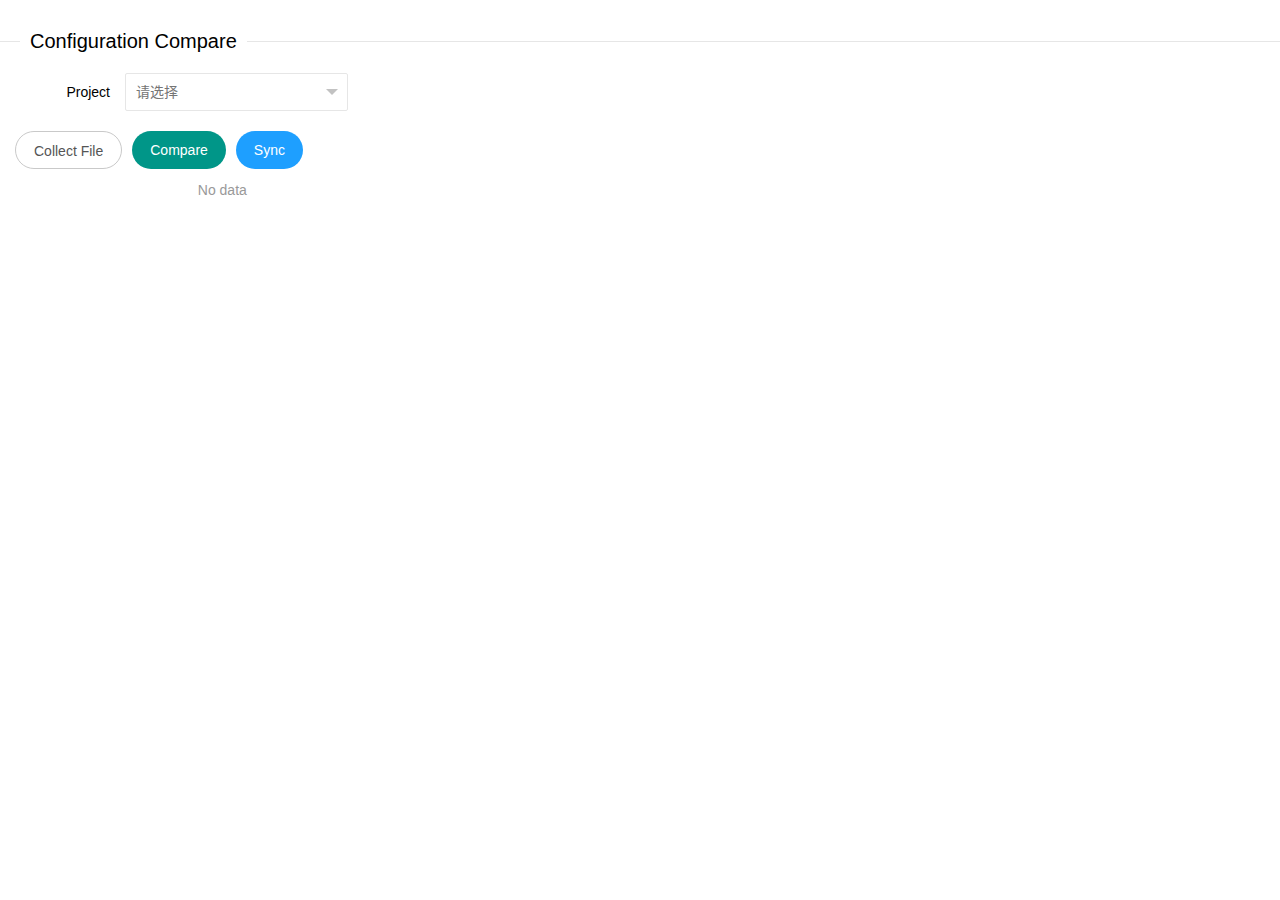
==== src/main/resources/static/html/compare1.html @ dd9ef6a6 "version0.01" ====
<!DOCTYPE html>
<html lang="zh-CN">
<head>
    <meta charset="UTF-8">
    <link rel="stylesheet" href="../lib/layui/css/layui.css" media="all">
</head>
<style>
    /*input[method=checkbox] {*/
    /*    display: none*/
    /*}*/
</style>
<body>
<fieldset class="layui-elem-field layui-field-title" style="margin-top: 30px;">
    <legend>Configuration Compare</legend>
</fieldset>
<div class="layui-fluid">
    <div class="layui-row layui-col-space3">
        <div class="layui-col-md4">
            <div class="layui-form">
                <div class="layui-form-item">
                    <div class="layui-inline">
                        <label class="layui-form-label">Project</label>
                        <div class="layui-input-block">
                            <select name="project" id="project" lay-filter="project-sel">
                                <!--                <option value="">Please select project</option>-->
                            </select>
                        </div>
                    </div>
                </div>
            </div>
            <div class="layui-btn-container">
                <button type="button" class="layui-btn layui-btn-radius layui-btn-primary" lay-demo="collectFile">
                    Collect File
                </button>
                <button type="button" class="layui-btn layui-btn-radius" lay-demo="compareFile">Compare</button>
                <button type="button" class="layui-btn layui-btn-radius layui-btn-normal" lay-demo="syncConfig">Sync
                </button>
                <button type="button" class="layui-btn layui-btn-radius layui-btn-normal" lay-demo="reloadData"
                        style="display: none">reload
                </button>
            </div>
            <div class="js-tree"></div>
        </div>
        <div class="layui-col-md8" style="height: 100%;">
            <div class="js-file-result" style="display: none">
                <fieldset class="layui-elem-field layui-field-title" style="margin-top: 30px;">
                    <legend>File Compare Result</legend>
                </fieldset>
                <div class="js-file-table">

                </div>
            </div>
            <div class="js-dir-result" style="display: none">
                <div class="layui-col-md12">
                    <fieldset class="layui-elem-field layui-field-title" style="margin-top: 30px;">
                        <legend>Directory Compare Result</legend>
                    </fieldset>
                    <div class="js-master-dir"></div>
                </div>
            </div>
            <div class="js-full-result" style="display: none;">
                <div class="layui-row layui-col-space15">
                    <div class="layui-col-md12">
                        <h3>Result: <span class="js-other-result"></span></h3>
                    </div>
                    <div class="layui-col-md6">
                        <div class="layui-card">
                            <div class="layui-card-header">Source File</div>
                            <div class="js-source-full layui-card-body"
                                 style="padding-left: 24px;padding-right: 24px;height: 400px;overflow: auto;">
                            </div>
                        </div>
                    </div>
                    <div class="layui-col-md6">
                        <div class="layui-card-header">Target File</div>
                        <div class="js-target-full layui-card-body"
                             style="padding-left: 24px;padding-right: 24px;height: 400px;overflow: auto;">
                        </div>
                    </div>
                </div>
            </div>
        </div>
    </div>
</div>
<script src="../lib/layui/layui.js" charset="UTF-8"></script>
<script type="text/javascript" src="../js/compare1.js"></script>
</body>
</html>
---- src/main/resources/static/lib/layui/css/layui.css ----
/** layui-v2.5.4 MIT License By https://www.layui.com */
.layui-inline, img {
    display: inline-block;
    vertical-align: middle
}

h1, h2, h3, h4, h5, h6 {
    font-weight: 400
}

.layui-edge, .layui-header, .layui-inline, .layui-main {
    position: relative
}

.layui-body, .layui-edge, .layui-elip {
    overflow: hidden
}

.layui-btn, .layui-edge, .layui-inline, img {
    vertical-align: middle
}

.layui-btn, .layui-disabled, .layui-icon, .layui-unselect {
    -moz-user-select: none;
    -webkit-user-select: none;
    -ms-user-select: none
}

.layui-elip, .layui-form-checkbox span, .layui-form-pane .layui-form-label {
    text-overflow: ellipsis;
    white-space: nowrap
}

.layui-breadcrumb, .layui-tree-btnGroup {
    visibility: hidden
}

blockquote, body, button, dd, div, dl, dt, form, h1, h2, h3, h4, h5, h6, input, li, ol, p, pre, td, textarea, th, ul {
    margin: 0;
    padding: 0;
    -webkit-tap-highlight-color: rgba(0, 0, 0, 0)
}

a:active, a:hover {
    outline: 0
}

img {
    border: none
}

li {
    list-style: none
}

table {
    border-collapse: collapse;
    border-spacing: 0
}

h4, h5, h6 {
    font-size: 100%
}

button, input, optgroup, option, select, textarea {
    font-family: inherit;
    font-size: inherit;
    font-style: inherit;
    font-weight: inherit;
    outline: 0
}

pre {
    white-space: pre-wrap;
    white-space: -moz-pre-wrap;
    white-space: -pre-wrap;
    white-space: -o-pre-wrap;
    word-wrap: break-word
}

body {
    line-height: 24px;
    font: 14px Helvetica Neue, Helvetica, PingFang SC, Tahoma, Arial, sans-serif
}

hr {
    height: 1px;
    margin: 10px 0;
    border: 0;
    clear: both
}

a {
    color: #333;
    text-decoration: none
}

a:hover {
    color: #777
}

a cite {
    font-style: normal;
    *cursor: pointer
}

.layui-border-box, .layui-border-box * {
    box-sizing: border-box
}

.layui-box, .layui-box * {
    box-sizing: content-box
}

.layui-clear {
    clear: both;
    *zoom: 1
}

.layui-clear:after {
    content: '\20';
    clear: both;
    *zoom: 1;
    display: block;
    height: 0
}

.layui-inline {
    *display: inline;
    *zoom: 1
}

.layui-edge {
    display: inline-block;
    width: 0;
    height: 0;
    border-width: 6px;
    border-style: dashed;
    border-color: transparent
}

.layui-edge-top {
    top: -4px;
    border-bottom-color: #999;
    border-bottom-style: solid
}

.layui-edge-right {
    border-left-color: #999;
    border-left-style: solid
}

.layui-edge-bottom {
    top: 2px;
    border-top-color: #999;
    border-top-style: solid
}

.layui-edge-left {
    border-right-color: #999;
    border-right-style: solid
}

.layui-disabled, .layui-disabled:hover {
    color: #d2d2d2 !important;
    cursor: not-allowed !important
}

.layui-circle {
    border-radius: 100%
}

.layui-show {
    display: block !important
}

.layui-hide {
    display: none !important
}

@font-face {
    font-family: layui-icon;
    src: url(../font/iconfont.eot?v=250);
    src: url(../font/iconfont.eot?v=250#iefix) format('embedded-opentype'), url(../font/iconfont.woff2?v=250) format('woff2'), url(../font/iconfont.woff?v=250) format('woff'), url(../font/iconfont.ttf?v=250) format('truetype'), url(../font/iconfont.svg?v=250#layui-icon) format('svg')
}

.layui-icon {
    font-family: layui-icon !important;
    font-size: 16px;
    font-style: normal;
    -webkit-font-smoothing: antialiased;
    -moz-osx-font-smoothing: grayscale
}

.layui-icon-reply-fill:before {
    content: "\e611"
}

.layui-icon-set-fill:before {
    content: "\e614"
}

.layui-icon-menu-fill:before {
    content: "\e60f"
}

.layui-icon-search:before {
    content: "\e615"
}

.layui-icon-share:before {
    content: "\e641"
}

.layui-icon-set-sm:before {
    content: "\e620"
}

.layui-icon-engine:before {
    content: "\e628"
}

.layui-icon-close:before {
    content: "\1006"
}

.layui-icon-close-fill:before {
    content: "\1007"
}

.layui-icon-chart-screen:before {
    content: "\e629"
}

.layui-icon-star:before {
    content: "\e600"
}

.layui-icon-circle-dot:before {
    content: "\e617"
}

.layui-icon-chat:before {
    content: "\e606"
}

.layui-icon-release:before {
    content: "\e609"
}

.layui-icon-list:before {
    content: "\e60a"
}

.layui-icon-chart:before {
    content: "\e62c"
}

.layui-icon-ok-circle:before {
    content: "\1005"
}

.layui-icon-layim-theme:before {
    content: "\e61b"
}

.layui-icon-table:before {
    content: "\e62d"
}

.layui-icon-right:before {
    content: "\e602"
}

.layui-icon-left:before {
    content: "\e603"
}

.layui-icon-cart-simple:before {
    content: "\e698"
}

.layui-icon-face-cry:before {
    content: "\e69c"
}

.layui-icon-face-smile:before {
    content: "\e6af"
}

.layui-icon-survey:before {
    content: "\e6b2"
}

.layui-icon-tree:before {
    content: "\e62e"
}

.layui-icon-upload-circle:before {
    content: "\e62f"
}

.layui-icon-add-circle:before {
    content: "\e61f"
}

.layui-icon-download-circle:before {
    content: "\e601"
}

.layui-icon-templeate-1:before {
    content: "\e630"
}

.layui-icon-util:before {
    content: "\e631"
}

.layui-icon-face-surprised:before {
    content: "\e664"
}

.layui-icon-edit:before {
    content: "\e642"
}

.layui-icon-speaker:before {
    content: "\e645"
}

.layui-icon-down:before {
    content: "\e61a"
}

.layui-icon-file:before {
    content: "\e621"
}

.layui-icon-layouts:before {
    content: "\e632"
}

.layui-icon-rate-half:before {
    content: "\e6c9"
}

.layui-icon-add-circle-fine:before {
    content: "\e608"
}

.layui-icon-prev-circle:before {
    content: "\e633"
}

.layui-icon-read:before {
    content: "\e705"
}

.layui-icon-404:before {
    content: "\e61c"
}

.layui-icon-carousel:before {
    content: "\e634"
}

.layui-icon-help:before {
    content: "\e607"
}

.layui-icon-code-circle:before {
    content: "\e635"
}

.layui-icon-water:before {
    content: "\e636"
}

.layui-icon-username:before {
    content: "\e66f"
}

.layui-icon-find-fill:before {
    content: "\e670"
}

.layui-icon-about:before {
    content: "\e60b"
}

.layui-icon-location:before {
    content: "\e715"
}

.layui-icon-up:before {
    content: "\e619"
}

.layui-icon-pause:before {
    content: "\e651"
}

.layui-icon-date:before {
    content: "\e637"
}

.layui-icon-layim-uploadfile:before {
    content: "\e61d"
}

.layui-icon-delete:before {
    content: "\e640"
}

.layui-icon-play:before {
    content: "\e652"
}

.layui-icon-top:before {
    content: "\e604"
}

.layui-icon-friends:before {
    content: "\e612"
}

.layui-icon-refresh-3:before {
    content: "\e9aa"
}

.layui-icon-ok:before {
    content: "\e605"
}

.layui-icon-layer:before {
    content: "\e638"
}

.layui-icon-face-smile-fine:before {
    content: "\e60c"
}

.layui-icon-dollar:before {
    content: "\e659"
}

.layui-icon-group:before {
    content: "\e613"
}

.layui-icon-layim-download:before {
    content: "\e61e"
}

.layui-icon-picture-fine:before {
    content: "\e60d"
}

.layui-icon-link:before {
    content: "\e64c"
}

.layui-icon-diamond:before {
    content: "\e735"
}

.layui-icon-log:before {
    content: "\e60e"
}

.layui-icon-rate-solid:before {
    content: "\e67a"
}

.layui-icon-fonts-del:before {
    content: "\e64f"
}

.layui-icon-unlink:before {
    content: "\e64d"
}

.layui-icon-fonts-clear:before {
    content: "\e639"
}

.layui-icon-triangle-r:before {
    content: "\e623"
}

.layui-icon-circle:before {
    content: "\e63f"
}

.layui-icon-radio:before {
    content: "\e643"
}

.layui-icon-align-center:before {
    content: "\e647"
}

.layui-icon-align-right:before {
    content: "\e648"
}

.layui-icon-align-left:before {
    content: "\e649"
}

.layui-icon-loading-1:before {
    content: "\e63e"
}

.layui-icon-return:before {
    content: "\e65c"
}

.layui-icon-fonts-strong:before {
    content: "\e62b"
}

.layui-icon-upload:before {
    content: "\e67c"
}

.layui-icon-dialogue:before {
    content: "\e63a"
}

.layui-icon-video:before {
    content: "\e6ed"
}

.layui-icon-headset:before {
    content: "\e6fc"
}

.layui-icon-cellphone-fine:before {
    content: "\e63b"
}

.layui-icon-add-1:before {
    content: "\e654"
}

.layui-icon-face-smile-b:before {
    content: "\e650"
}

.layui-icon-fonts-html:before {
    content: "\e64b"
}

.layui-icon-form:before {
    content: "\e63c"
}

.layui-icon-cart:before {
    content: "\e657"
}

.layui-icon-camera-fill:before {
    content: "\e65d"
}

.layui-icon-tabs:before {
    content: "\e62a"
}

.layui-icon-fonts-code:before {
    content: "\e64e"
}

.layui-icon-fire:before {
    content: "\e756"
}

.layui-icon-set:before {
    content: "\e716"
}

.layui-icon-fonts-u:before {
    content: "\e646"
}

.layui-icon-triangle-d:before {
    content: "\e625"
}

.layui-icon-tips:before {
    content: "\e702"
}

.layui-icon-picture:before {
    content: "\e64a"
}

.layui-icon-more-vertical:before {
    content: "\e671"
}

.layui-icon-flag:before {
    content: "\e66c"
}

.layui-icon-loading:before {
    content: "\e63d"
}

.layui-icon-fonts-i:before {
    content: "\e644"
}

.layui-icon-refresh-1:before {
    content: "\e666"
}

.layui-icon-rmb:before {
    content: "\e65e"
}

.layui-icon-home:before {
    content: "\e68e"
}

.layui-icon-user:before {
    content: "\e770"
}

.layui-icon-notice:before {
    content: "\e667"
}

.layui-icon-login-weibo:before {
    content: "\e675"
}

.layui-icon-voice:before {
    content: "\e688"
}

.layui-icon-upload-drag:before {
    content: "\e681"
}

.layui-icon-login-qq:before {
    content: "\e676"
}

.layui-icon-snowflake:before {
    content: "\e6b1"
}

.layui-icon-file-b:before {
    content: "\e655"
}

.layui-icon-template:before {
    content: "\e663"
}

.layui-icon-auz:before {
    content: "\e672"
}

.layui-icon-console:before {
    content: "\e665"
}

.layui-icon-app:before {
    content: "\e653"
}

.layui-icon-prev:before {
    content: "\e65a"
}

.layui-icon-website:before {
    content: "\e7ae"
}

.layui-icon-next:before {
    content: "\e65b"
}

.layui-icon-component:before {
    content: "\e857"
}

.layui-icon-more:before {
    content: "\e65f"
}

.layui-icon-login-wechat:before {
    content: "\e677"
}

.layui-icon-shrink-right:before {
    content: "\e668"
}

.layui-icon-spread-left:before {
    content: "\e66b"
}

.layui-icon-camera:before {
    content: "\e660"
}

.layui-icon-note:before {
    content: "\e66e"
}

.layui-icon-refresh:before {
    content: "\e669"
}

.layui-icon-female:before {
    content: "\e661"
}

.layui-icon-male:before {
    content: "\e662"
}

.layui-icon-password:before {
    content: "\e673"
}

.layui-icon-senior:before {
    content: "\e674"
}

.layui-icon-theme:before {
    content: "\e66a"
}

.layui-icon-tread:before {
    content: "\e6c5"
}

.layui-icon-praise:before {
    content: "\e6c6"
}

.layui-icon-star-fill:before {
    content: "\e658"
}

.layui-icon-rate:before {
    content: "\e67b"
}

.layui-icon-template-1:before {
    content: "\e656"
}

.layui-icon-vercode:before {
    content: "\e679"
}

.layui-icon-cellphone:before {
    content: "\e678"
}

.layui-icon-screen-full:before {
    content: "\e622"
}

.layui-icon-screen-restore:before {
    content: "\e758"
}

.layui-icon-cols:before {
    content: "\e610"
}

.layui-icon-export:before {
    content: "\e67d"
}

.layui-icon-print:before {
    content: "\e66d"
}

.layui-icon-slider:before {
    content: "\e714"
}

.layui-icon-addition:before {
    content: "\e624"
}

.layui-icon-subtraction:before {
    content: "\e67e"
}

.layui-icon-service:before {
    content: "\e626"
}

.layui-icon-transfer:before {
    content: "\e691"
}

.layui-main {
    width: 1140px;
    margin: 0 auto
}

.layui-header {
    z-index: 1000;
    height: 60px
}

.layui-header a:hover {
    transition: all .5s;
    -webkit-transition: all .5s
}

.layui-side {
    position: fixed;
    left: 0;
    top: 0;
    bottom: 0;
    z-index: 999;
    width: 200px;
    overflow-x: hidden
}

.layui-side-scroll {
    position: relative;
    width: 220px;
    height: 100%;
    overflow-x: hidden
}

.layui-body {
    position: absolute;
    left: 200px;
    right: 0;
    top: 0;
    bottom: 0;
    z-index: 998;
    width: auto;
    overflow-y: auto;
    box-sizing: border-box
}

.layui-layout-body {
    overflow: hidden
}

.layui-layout-admin .layui-header {
    background-color: #23262E
}

.layui-layout-admin .layui-side {
    top: 60px;
    width: 200px;
    overflow-x: hidden
}

.layui-layout-admin .layui-body {
    position: fixed;
    top: 60px;
    bottom: 44px
}

.layui-layout-admin .layui-main {
    width: auto;
    margin: 0 15px
}

.layui-layout-admin .layui-footer {
    position: fixed;
    left: 200px;
    right: 0;
    bottom: 0;
    height: 44px;
    line-height: 44px;
    padding: 0 15px;
    background-color: #eee
}

.layui-layout-admin .layui-logo {
    position: absolute;
    left: 0;
    top: 0;
    width: 200px;
    height: 100%;
    line-height: 60px;
    text-align: center;
    color: #009688;
    font-size: 16px
}

.layui-layout-admin .layui-header .layui-nav {
    background: 0 0
}

.layui-layout-left {
    position: absolute !important;
    left: 200px;
    top: 0
}

.layui-layout-right {
    position: absolute !important;
    right: 0;
    top: 0
}

.layui-container {
    position: relative;
    margin: 0 auto;
    padding: 0 15px;
    box-sizing: border-box
}

.layui-fluid {
    position: relative;
    margin: 0 auto;
    padding: 0 15px
}

.layui-row:after, .layui-row:before {
    content: '';
    display: block;
    clear: both
}

.layui-col-lg1, .layui-col-lg10, .layui-col-lg11, .layui-col-lg12, .layui-col-lg2, .layui-col-lg3, .layui-col-lg4, .layui-col-lg5, .layui-col-lg6, .layui-col-lg7, .layui-col-lg8, .layui-col-lg9, .layui-col-md1, .layui-col-md10, .layui-col-md11, .layui-col-md12, .layui-col-md2, .layui-col-md3, .layui-col-md4, .layui-col-md5, .layui-col-md6, .layui-col-md7, .layui-col-md8, .layui-col-md9, .layui-col-sm1, .layui-col-sm10, .layui-col-sm11, .layui-col-sm12, .layui-col-sm2, .layui-col-sm3, .layui-col-sm4, .layui-col-sm5, .layui-col-sm6, .layui-col-sm7, .layui-col-sm8, .layui-col-sm9, .layui-col-xs1, .layui-col-xs10, .layui-col-xs11, .layui-col-xs12, .layui-col-xs2, .layui-col-xs3, .layui-col-xs4, .layui-col-xs5, .layui-col-xs6, .layui-col-xs7, .layui-col-xs8, .layui-col-xs9 {
    position: relative;
    display: block;
    box-sizing: border-box
}

.layui-col-xs1, .layui-col-xs10, .layui-col-xs11, .layui-col-xs12, .layui-col-xs2, .layui-col-xs3, .layui-col-xs4, .layui-col-xs5, .layui-col-xs6, .layui-col-xs7, .layui-col-xs8, .layui-col-xs9 {
    float: left
}

.layui-col-xs1 {
    width: 8.33333333%
}

.layui-col-xs2 {
    width: 16.66666667%
}

.layui-col-xs3 {
    width: 25%
}

.layui-col-xs4 {
    width: 33.33333333%
}

.layui-col-xs5 {
    width: 41.66666667%
}

.layui-col-xs6 {
    width: 50%
}

.layui-col-xs7 {
    width: 58.33333333%
}

.layui-col-xs8 {
    width: 66.66666667%
}

.layui-col-xs9 {
    width: 75%
}

.layui-col-xs10 {
    width: 83.33333333%
}

.layui-col-xs11 {
    width: 91.66666667%
}

.layui-col-xs12 {
    width: 100%
}

.layui-col-xs-offset1 {
    margin-left: 8.33333333%
}

.layui-col-xs-offset2 {
    margin-left: 16.66666667%
}

.layui-col-xs-offset3 {
    margin-left: 25%
}

.layui-col-xs-offset4 {
    margin-left: 33.33333333%
}

.layui-col-xs-offset5 {
    margin-left: 41.66666667%
}

.layui-col-xs-offset6 {
    margin-left: 50%
}

.layui-col-xs-offset7 {
    margin-left: 58.33333333%
}

.layui-col-xs-offset8 {
    margin-left: 66.66666667%
}

.layui-col-xs-offset9 {
    margin-left: 75%
}

.layui-col-xs-offset10 {
    margin-left: 83.33333333%
}

.layui-col-xs-offset11 {
    margin-left: 91.66666667%
}

.layui-col-xs-offset12 {
    margin-left: 100%
}

@media screen and (max-width: 768px) {
    .layui-hide-xs {
        display: none !important
    }

    .layui-show-xs-block {
        display: block !important
    }

    .layui-show-xs-inline {
        display: inline !important
    }

    .layui-show-xs-inline-block {
        display: inline-block !important
    }
}

@media screen and (min-width: 768px) {
    .layui-container {
        width: 750px
    }

    .layui-hide-sm {
        display: none !important
    }

    .layui-show-sm-block {
        display: block !important
    }

    .layui-show-sm-inline {
        display: inline !important
    }

    .layui-show-sm-inline-block {
        display: inline-block !important
    }

    .layui-col-sm1, .layui-col-sm10, .layui-col-sm11, .layui-col-sm12, .layui-col-sm2, .layui-col-sm3, .layui-col-sm4, .layui-col-sm5, .layui-col-sm6, .layui-col-sm7, .layui-col-sm8, .layui-col-sm9 {
        float: left
    }

    .layui-col-sm1 {
        width: 8.33333333%
    }

    .layui-col-sm2 {
        width: 16.66666667%
    }

    .layui-col-sm3 {
        width: 25%
    }

    .layui-col-sm4 {
        width: 33.33333333%
    }

    .layui-col-sm5 {
        width: 41.66666667%
    }

    .layui-col-sm6 {
        width: 50%
    }

    .layui-col-sm7 {
        width: 58.33333333%
    }

    .layui-col-sm8 {
        width: 66.66666667%
    }

    .layui-col-sm9 {
        width: 75%
    }

    .layui-col-sm10 {
        width: 83.33333333%
    }

    .layui-col-sm11 {
        width: 91.66666667%
    }

    .layui-col-sm12 {
        width: 100%
    }

    .layui-col-sm-offset1 {
        margin-left: 8.33333333%
    }

    .layui-col-sm-offset2 {
        margin-left: 16.66666667%
    }

    .layui-col-sm-offset3 {
        margin-left: 25%
    }

    .layui-col-sm-offset4 {
        margin-left: 33.33333333%
    }

    .layui-col-sm-offset5 {
        margin-left: 41.66666667%
    }

    .layui-col-sm-offset6 {
        margin-left: 50%
    }

    .layui-col-sm-offset7 {
        margin-left: 58.33333333%
    }

    .layui-col-sm-offset8 {
        margin-left: 66.66666667%
    }

    .layui-col-sm-offset9 {
        margin-left: 75%
    }

    .layui-col-sm-offset10 {
        margin-left: 83.33333333%
    }

    .layui-col-sm-offset11 {
        margin-left: 91.66666667%
    }

    .layui-col-sm-offset12 {
        margin-left: 100%
    }
}

@media screen and (min-width: 992px) {
    .layui-container {
        width: 970px
    }

    .layui-hide-md {
        display: none !important
    }

    .layui-show-md-block {
        display: block !important
    }

    .layui-show-md-inline {
        display: inline !important
    }

    .layui-show-md-inline-block {
        display: inline-block !important
    }

    .layui-col-md1, .layui-col-md10, .layui-col-md11, .layui-col-md12, .layui-col-md2, .layui-col-md3, .layui-col-md4, .layui-col-md5, .layui-col-md6, .layui-col-md7, .layui-col-md8, .layui-col-md9 {
        float: left
    }

    .layui-col-md1 {
        width: 8.33333333%
    }

    .layui-col-md2 {
        width: 16.66666667%
    }

    .layui-col-md3 {
        width: 25%
    }

    .layui-col-md4 {
        width: 33.33333333%
    }

    .layui-col-md5 {
        width: 41.66666667%
    }

    .layui-col-md6 {
        width: 50%
    }

    .layui-col-md7 {
        width: 58.33333333%
    }

    .layui-col-md8 {
        width: 66.66666667%
    }

    .layui-col-md9 {
        width: 75%
    }

    .layui-col-md10 {
        width: 83.33333333%
    }

    .layui-col-md11 {
        width: 91.66666667%
    }

    .layui-col-md12 {
        width: 100%
    }

    .layui-col-md-offset1 {
        margin-left: 8.33333333%
    }

    .layui-col-md-offset2 {
        margin-left: 16.66666667%
    }

    .layui-col-md-offset3 {
        margin-left: 25%
    }

    .layui-col-md-offset4 {
        margin-left: 33.33333333%
    }

    .layui-col-md-offset5 {
        margin-left: 41.66666667%
    }

    .layui-col-md-offset6 {
        margin-left: 50%
    }

    .layui-col-md-offset7 {
        margin-left: 58.33333333%
    }

    .layui-col-md-offset8 {
        margin-left: 66.66666667%
    }

    .layui-col-md-offset9 {
        margin-left: 75%
    }

    .layui-col-md-offset10 {
        margin-left: 83.33333333%
    }

    .layui-col-md-offset11 {
        margin-left: 91.66666667%
    }

    .layui-col-md-offset12 {
        margin-left: 100%
    }
}

@media screen and (min-width: 1200px) {
    .layui-container {
        width: 1170px
    }

    .layui-hide-lg {
        display: none !important
    }

    .layui-show-lg-block {
        display: block !important
    }

    .layui-show-lg-inline {
        display: inline !important
    }

    .layui-show-lg-inline-block {
        display: inline-block !important
    }

    .layui-col-lg1, .layui-col-lg10, .layui-col-lg11, .layui-col-lg12, .layui-col-lg2, .layui-col-lg3, .layui-col-lg4, .layui-col-lg5, .layui-col-lg6, .layui-col-lg7, .layui-col-lg8, .layui-col-lg9 {
        float: left
    }

    .layui-col-lg1 {
        width: 8.33333333%
    }

    .layui-col-lg2 {
        width: 16.66666667%
    }

    .layui-col-lg3 {
        width: 25%
    }

    .layui-col-lg4 {
        width: 33.33333333%
    }

    .layui-col-lg5 {
        width: 41.66666667%
    }

    .layui-col-lg6 {
        width: 50%
    }

    .layui-col-lg7 {
        width: 58.33333333%
    }

    .layui-col-lg8 {
        width: 66.66666667%
    }

    .layui-col-lg9 {
        width: 75%
    }

    .layui-col-lg10 {
        width: 83.33333333%
    }

    .layui-col-lg11 {
        width: 91.66666667%
    }

    .layui-col-lg12 {
        width: 100%
    }

    .layui-col-lg-offset1 {
        margin-left: 8.33333333%
    }

    .layui-col-lg-offset2 {
        margin-left: 16.66666667%
    }

    .layui-col-lg-offset3 {
        margin-left: 25%
    }

    .layui-col-lg-offset4 {
        margin-left: 33.33333333%
    }

    .layui-col-lg-offset5 {
        margin-left: 41.66666667%
    }

    .layui-col-lg-offset6 {
        margin-left: 50%
    }

    .layui-col-lg-offset7 {
        margin-left: 58.33333333%
    }

    .layui-col-lg-offset8 {
        margin-left: 66.66666667%
    }

    .layui-col-lg-offset9 {
        margin-left: 75%
    }

    .layui-col-lg-offset10 {
        margin-left: 83.33333333%
    }

    .layui-col-lg-offset11 {
        margin-left: 91.66666667%
    }

    .layui-col-lg-offset12 {
        margin-left: 100%
    }
}

.layui-col-space1 {
    margin: -.5px
}

.layui-col-space1 > * {
    padding: .5px
}

.layui-col-space3 {
    margin: -1.5px
}

.layui-col-space3 > * {
    padding: 1.5px
}

.layui-col-space5 {
    margin: -2.5px
}

.layui-col-space5 > * {
    padding: 2.5px
}

.layui-col-space8 {
    margin: -3.5px
}

.layui-col-space8 > * {
    padding: 3.5px
}

.layui-col-space10 {
    margin: -5px
}

.layui-col-space10 > * {
    padding: 5px
}

.layui-col-space12 {
    margin: -6px
}

.layui-col-space12 > * {
    padding: 6px
}

.layui-col-space15 {
    margin: -7.5px
}

.layui-col-space15 > * {
    padding: 7.5px
}

.layui-col-space18 {
    margin: -9px
}

.layui-col-space18 > * {
    padding: 9px
}

.layui-col-space20 {
    margin: -10px
}

.layui-col-space20 > * {
    padding: 10px
}

.layui-col-space22 {
    margin: -11px
}

.layui-col-space22 > * {
    padding: 11px
}

.layui-col-space25 {
    margin: -12.5px
}

.layui-col-space25 > * {
    padding: 12.5px
}

.layui-col-space30 {
    margin: -15px
}

.layui-col-space30 > * {
    padding: 15px
}

.layui-btn, .layui-input, .layui-select, .layui-textarea, .layui-upload-button {
    outline: 0;
    -webkit-appearance: none;
    transition: all .3s;
    -webkit-transition: all .3s;
    box-sizing: border-box
}

.layui-elem-quote {
    margin-bottom: 10px;
    padding: 15px;
    line-height: 22px;
    border-left: 5px solid #009688;
    border-radius: 0 2px 2px 0;
    background-color: #f2f2f2
}

.layui-quote-nm {
    border-style: solid;
    border-width: 1px 1px 1px 5px;
    background: 0 0
}

.layui-elem-field {
    margin-bottom: 10px;
    padding: 0;
    border-width: 1px;
    border-style: solid
}

.layui-elem-field legend {
    margin-left: 20px;
    padding: 0 10px;
    font-size: 20px;
    font-weight: 300
}

.layui-field-title {
    margin: 10px 0 20px;
    border-width: 1px 0 0
}

.layui-field-box {
    padding: 10px 15px
}

.layui-field-title .layui-field-box {
    padding: 10px 0
}

.layui-progress {
    position: relative;
    height: 6px;
    border-radius: 20px;
    background-color: #e2e2e2
}

.layui-progress-bar {
    position: absolute;
    left: 0;
    top: 0;
    width: 0;
    max-width: 100%;
    height: 6px;
    border-radius: 20px;
    text-align: right;
    background-color: #5FB878;
    transition: all .3s;
    -webkit-transition: all .3s
}

.layui-progress-big, .layui-progress-big .layui-progress-bar {
    height: 18px;
    line-height: 18px
}

.layui-progress-text {
    position: relative;
    top: -20px;
    line-height: 18px;
    font-size: 12px;
    color: #666
}

.layui-progress-big .layui-progress-text {
    position: static;
    padding: 0 10px;
    color: #fff
}

.layui-collapse {
    border-width: 1px;
    border-style: solid;
    border-radius: 2px
}

.layui-colla-content, .layui-colla-item {
    border-top-width: 1px;
    border-top-style: solid
}

.layui-colla-item:first-child {
    border-top: none
}

.layui-colla-title {
    position: relative;
    height: 42px;
    line-height: 42px;
    padding: 0 15px 0 35px;
    color: #333;
    background-color: #f2f2f2;
    cursor: pointer;
    font-size: 14px;
    overflow: hidden
}

.layui-colla-content {
    display: none;
    padding: 10px 15px;
    line-height: 22px;
    color: #666
}

.layui-colla-icon {
    position: absolute;
    left: 15px;
    top: 0;
    font-size: 14px
}

.layui-card {
    margin-bottom: 15px;
    border-radius: 2px;
    background-color: #fff;
    box-shadow: 0 1px 2px 0 rgba(0, 0, 0, .05)
}

.layui-card:last-child {
    margin-bottom: 0
}

.layui-card-header {
    position: relative;
    height: 42px;
    line-height: 42px;
    padding: 0 15px;
    border-bottom: 1px solid #f6f6f6;
    color: #333;
    border-radius: 2px 2px 0 0;
    font-size: 14px
}

.layui-bg-black, .layui-bg-blue, .layui-bg-cyan, .layui-bg-green, .layui-bg-orange, .layui-bg-red {
    color: #fff !important
}

.layui-card-body {
    position: relative;
    padding: 10px 15px;
    line-height: 24px
}

.layui-card-body[pad15] {
    padding: 15px
}

.layui-card-body[pad20] {
    padding: 20px
}

.layui-card-body .layui-table {
    margin: 5px 0
}

.layui-card .layui-tab {
    margin: 0
}

.layui-panel-window {
    position: relative;
    padding: 15px;
    border-radius: 0;
    border-top: 5px solid #E6E6E6;
    background-color: #fff
}

.layui-auxiliar-moving {
    position: fixed;
    left: 0;
    right: 0;
    top: 0;
    bottom: 0;
    width: 100%;
    height: 100%;
    background: 0 0;
    z-index: 9999999999
}

.layui-form-label, .layui-form-mid, .layui-form-select, .layui-input-block, .layui-input-inline, .layui-textarea {
    position: relative
}

.layui-bg-red {
    background-color: #FF5722 !important
}

.layui-bg-orange {
    background-color: #FFB800 !important
}

.layui-bg-green {
    background-color: #009688 !important
}

.layui-bg-cyan {
    background-color: #2F4056 !important
}

.layui-bg-blue {
    background-color: #1E9FFF !important
}

.layui-bg-black {
    background-color: #393D49 !important
}

.layui-bg-gray {
    background-color: #eee !important;
    color: #666 !important
}

.layui-badge-rim, .layui-colla-content, .layui-colla-item, .layui-collapse, .layui-elem-field, .layui-form-pane .layui-form-item[pane], .layui-form-pane .layui-form-label, .layui-input, .layui-layedit, .layui-layedit-tool, .layui-quote-nm, .layui-select, .layui-tab-bar, .layui-tab-card, .layui-tab-title, .layui-tab-title .layui-this:after, .layui-textarea {
    border-color: #e6e6e6
}

.layui-timeline-item:before, hr {
    background-color: #e6e6e6
}

.layui-text {
    line-height: 22px;
    font-size: 14px;
    color: #666
}

.layui-text h1, .layui-text h2, .layui-text h3 {
    font-weight: 500;
    color: #333
}

.layui-text h1 {
    font-size: 30px
}

.layui-text h2 {
    font-size: 24px
}

.layui-text h3 {
    font-size: 18px
}

.layui-text a:not(.layui-btn) {
    color: #01AAED
}

.layui-text a:not(.layui-btn):hover {
    text-decoration: underline
}

.layui-text ul {
    padding: 5px 0 5px 15px
}

.layui-text ul li {
    margin-top: 5px;
    list-style-type: disc
}

.layui-text em, .layui-word-aux {
    color: #999 !important;
    padding: 0 5px !important
}

.layui-btn {
    display: inline-block;
    height: 38px;
    line-height: 38px;
    padding: 0 18px;
    background-color: #009688;
    color: #fff;
    white-space: nowrap;
    text-align: center;
    font-size: 14px;
    border: none;
    border-radius: 2px;
    cursor: pointer
}

.layui-btn:hover {
    opacity: .8;
    filter: alpha(opacity=80);
    color: #fff
}

.layui-btn:active {
    opacity: 1;
    filter: alpha(opacity=100)
}

.layui-btn + .layui-btn {
    margin-left: 10px
}

.layui-btn-container {
    font-size: 0
}

.layui-btn-container .layui-btn {
    margin-right: 10px;
    margin-bottom: 10px
}

.layui-btn-container .layui-btn + .layui-btn {
    margin-left: 0
}

.layui-table .layui-btn-container .layui-btn {
    margin-bottom: 9px
}

.layui-btn-radius {
    border-radius: 100px
}

.layui-btn .layui-icon {
    margin-right: 3px;
    font-size: 18px;
    vertical-align: bottom;
    vertical-align: middle \9
}

.layui-btn-primary {
    border: 1px solid #C9C9C9;
    background-color: #fff;
    color: #555
}

.layui-btn-primary:hover {
    border-color: #009688;
    color: #333
}

.layui-btn-normal {
    background-color: #1E9FFF
}

.layui-btn-warm {
    background-color: #FFB800
}

.layui-btn-danger {
    background-color: #FF5722
}

.layui-btn-checked {
    background-color: #5FB878
}

.layui-btn-disabled, .layui-btn-disabled:active, .layui-btn-disabled:hover {
    border: 1px solid #e6e6e6;
    background-color: #FBFBFB;
    color: #C9C9C9;
    cursor: not-allowed;
    opacity: 1
}

.layui-btn-lg {
    height: 44px;
    line-height: 44px;
    padding: 0 25px;
    font-size: 16px
}

.layui-btn-sm {
    height: 30px;
    line-height: 30px;
    padding: 0 10px;
    font-size: 12px
}

.layui-btn-sm i {
    font-size: 16px !important
}

.layui-btn-xs {
    height: 22px;
    line-height: 22px;
    padding: 0 5px;
    font-size: 12px
}

.layui-btn-xs i {
    font-size: 14px !important
}

.layui-btn-group {
    display: inline-block;
    vertical-align: middle;
    font-size: 0
}

.layui-btn-group .layui-btn {
    margin-left: 0 !important;
    margin-right: 0 !important;
    border-left: 1px solid rgba(255, 255, 255, .5);
    border-radius: 0
}

.layui-btn-group .layui-btn-primary {
    border-left: none
}

.layui-btn-group .layui-btn-primary:hover {
    border-color: #C9C9C9;
    color: #009688
}

.layui-btn-group .layui-btn:first-child {
    border-left: none;
    border-radius: 2px 0 0 2px
}

.layui-btn-group .layui-btn-primary:first-child {
    border-left: 1px solid #c9c9c9
}

.layui-btn-group .layui-btn:last-child {
    border-radius: 0 2px 2px 0
}

.layui-btn-group .layui-btn + .layui-btn {
    margin-left: 0
}

.layui-btn-group + .layui-btn-group {
    margin-left: 10px
}

.layui-btn-fluid {
    width: 100%
}

.layui-input, .layui-select, .layui-textarea {
    height: 38px;
    line-height: 1.3;
    line-height: 38px \9;
    border-width: 1px;
    border-style: solid;
    background-color: #fff;
    border-radius: 2px
}

.layui-input::-webkit-input-placeholder, .layui-select::-webkit-input-placeholder, .layui-textarea::-webkit-input-placeholder {
    line-height: 1.3
}

.layui-input, .layui-textarea {
    display: block;
    width: 100%;
    padding-left: 10px
}

.layui-input:hover, .layui-textarea:hover {
    border-color: #D2D2D2 !important
}

.layui-input:focus, .layui-textarea:focus {
    border-color: #C9C9C9 !important
}

.layui-textarea {
    min-height: 100px;
    height: auto;
    line-height: 20px;
    padding: 6px 10px;
    resize: vertical
}

.layui-select {
    padding: 0 10px
}

.layui-form input[type=checkbox], .layui-form input[type=radio], .layui-form select {
    display: none
}

.layui-form [lay-ignore] {
    display: initial
}

.layui-form-item {
    margin-bottom: 15px;
    clear: both;
    *zoom: 1
}

.layui-form-item:after {
    content: '\20';
    clear: both;
    *zoom: 1;
    display: block;
    height: 0
}

.layui-form-label {
    float: left;
    display: block;
    padding: 9px 15px;
    width: 80px;
    font-weight: 400;
    line-height: 20px;
    text-align: right
}

.layui-form-label-col {
    display: block;
    float: none;
    padding: 9px 0;
    line-height: 20px;
    text-align: left
}

.layui-form-item .layui-inline {
    margin-bottom: 5px;
    margin-right: 10px
}

.layui-input-block {
    margin-left: 110px;
    min-height: 36px
}

.layui-input-inline {
    display: inline-block;
    vertical-align: middle
}

.layui-form-item .layui-input-inline {
    float: left;
    width: 190px;
    margin-right: 10px
}

.layui-form-text .layui-input-inline {
    width: auto
}

.layui-form-mid {
    float: left;
    display: block;
    padding: 9px 0 !important;
    line-height: 20px;
    margin-right: 10px
}

.layui-form-danger + .layui-form-select .layui-input, .layui-form-danger:focus {
    border-color: #FF5722 !important
}

.layui-form-select .layui-input {
    padding-right: 30px;
    cursor: pointer
}

.layui-form-select .layui-edge {
    position: absolute;
    right: 10px;
    top: 50%;
    margin-top: -3px;
    cursor: pointer;
    border-width: 6px;
    border-top-color: #c2c2c2;
    border-top-style: solid;
    transition: all .3s;
    -webkit-transition: all .3s
}

.layui-form-select dl {
    display: none;
    position: absolute;
    left: 0;
    top: 42px;
    padding: 5px 0;
    z-index: 899;
    min-width: 100%;
    border: 1px solid #d2d2d2;
    max-height: 300px;
    overflow-y: auto;
    background-color: #fff;
    border-radius: 2px;
    box-shadow: 0 2px 4px rgba(0, 0, 0, .12);
    box-sizing: border-box
}

.layui-form-select dl dd, .layui-form-select dl dt {
    padding: 0 10px;
    line-height: 36px;
    white-space: nowrap;
    overflow: hidden;
    text-overflow: ellipsis
}

.layui-form-select dl dt {
    font-size: 12px;
    color: #999
}

.layui-form-select dl dd {
    cursor: pointer
}

.layui-form-select dl dd:hover {
    background-color: #f2f2f2;
    -webkit-transition: .5s all;
    transition: .5s all
}

.layui-form-select .layui-select-group dd {
    padding-left: 20px
}

.layui-form-select dl dd.layui-select-tips {
    padding-left: 10px !important;
    color: #999
}

.layui-form-select dl dd.layui-this {
    background-color: #5FB878;
    color: #fff
}

.layui-form-checkbox, .layui-form-select dl dd.layui-disabled {
    background-color: #fff
}

.layui-form-selected dl {
    display: block
}

.layui-form-checkbox, .layui-form-checkbox *, .layui-form-switch {
    display: inline-block;
    vertical-align: middle
}

.layui-form-selected .layui-edge {
    margin-top: -9px;
    -webkit-transform: rotate(180deg);
    transform: rotate(180deg);
    margin-top: -3px \9
}

:root .layui-form-selected .layui-edge {
    margin-top: -9px \0/ IE9
}

.layui-form-selectup dl {
    top: auto;
    bottom: 42px
}

.layui-select-none {
    margin: 5px 0;
    text-align: center;
    color: #999
}

.layui-select-disabled .layui-disabled {
    border-color: #eee !important
}

.layui-select-disabled .layui-edge {
    border-top-color: #d2d2d2
}

.layui-form-checkbox {
    position: relative;
    height: 30px;
    line-height: 30px;
    margin-right: 10px;
    padding-right: 30px;
    cursor: pointer;
    font-size: 0;
    -webkit-transition: .1s linear;
    transition: .1s linear;
    box-sizing: border-box
}

.layui-form-checkbox span {
    padding: 0 10px;
    height: 100%;
    font-size: 14px;
    border-radius: 2px 0 0 2px;
    background-color: #d2d2d2;
    color: #fff;
    overflow: hidden
}

.layui-form-checkbox:hover span {
    background-color: #c2c2c2
}

.layui-form-checkbox i {
    position: absolute;
    right: 0;
    top: 0;
    width: 30px;
    height: 28px;
    border: 1px solid #d2d2d2;
    border-left: none;
    border-radius: 0 2px 2px 0;
    color: #fff;
    font-size: 20px;
    text-align: center
}

.layui-form-checkbox:hover i {
    border-color: #c2c2c2;
    color: #c2c2c2
}

.layui-form-checked, .layui-form-checked:hover {
    border-color: #5FB878
}

.layui-form-checked span, .layui-form-checked:hover span {
    background-color: #5FB878
}

.layui-form-checked i, .layui-form-checked:hover i {
    color: #5FB878
}

.layui-form-item .layui-form-checkbox {
    margin-top: 4px
}

.layui-form-checkbox[lay-skin=primary] {
    height: auto !important;
    line-height: normal !important;
    min-width: 18px;
    min-height: 18px;
    border: none !important;
    margin-right: 0;
    padding-left: 28px;
    padding-right: 0;
    background: 0 0
}

.layui-form-checkbox[lay-skin=primary] span {
    padding-left: 0;
    padding-right: 15px;
    line-height: 18px;
    background: 0 0;
    color: #666
}

.layui-form-checkbox[lay-skin=primary] i {
    right: auto;
    left: 0;
    width: 16px;
    height: 16px;
    line-height: 16px;
    border: 1px solid #d2d2d2;
    font-size: 12px;
    border-radius: 2px;
    background-color: #fff;
    -webkit-transition: .1s linear;
    transition: .1s linear
}

.layui-form-checkbox[lay-skin=primary]:hover i {
    border-color: #5FB878;
    color: #fff
}

.layui-form-checked[lay-skin=primary] i {
    border-color: #5FB878 !important;
    background-color: #5FB878;
    color: #fff
}

.layui-checkbox-disbaled[lay-skin=primary] span {
    background: 0 0 !important;
    color: #c2c2c2
}

.layui-checkbox-disbaled[lay-skin=primary]:hover i {
    border-color: #d2d2d2
}

.layui-form-item .layui-form-checkbox[lay-skin=primary] {
    margin-top: 10px
}

.layui-form-switch {
    position: relative;
    height: 22px;
    line-height: 22px;
    min-width: 35px;
    padding: 0 5px;
    margin-top: 8px;
    border: 1px solid #d2d2d2;
    border-radius: 20px;
    cursor: pointer;
    background-color: #fff;
    -webkit-transition: .1s linear;
    transition: .1s linear
}

.layui-form-switch i {
    position: absolute;
    left: 5px;
    top: 3px;
    width: 16px;
    height: 16px;
    border-radius: 20px;
    background-color: #d2d2d2;
    -webkit-transition: .1s linear;
    transition: .1s linear
}

.layui-form-switch em {
    position: relative;
    top: 0;
    width: 25px;
    margin-left: 21px;
    padding: 0 !important;
    text-align: center !important;
    color: #999 !important;
    font-style: normal !important;
    font-size: 12px
}

.layui-form-onswitch {
    border-color: #5FB878;
    background-color: #5FB878
}

.layui-checkbox-disbaled, .layui-checkbox-disbaled i {
    border-color: #e2e2e2 !important
}

.layui-form-onswitch i {
    left: 100%;
    margin-left: -21px;
    background-color: #fff
}

.layui-form-onswitch em {
    margin-left: 5px;
    margin-right: 21px;
    color: #fff !important
}

.layui-checkbox-disbaled span {
    background-color: #e2e2e2 !important
}

.layui-checkbox-disbaled:hover i {
    color: #fff !important
}

[lay-radio] {
    display: none
}

.layui-form-radio, .layui-form-radio * {
    display: inline-block;
    vertical-align: middle
}

.layui-form-radio {
    line-height: 28px;
    margin: 6px 10px 0 0;
    padding-right: 10px;
    cursor: pointer;
    font-size: 0
}

.layui-form-radio * {
    font-size: 14px
}

.layui-form-radio > i {
    margin-right: 8px;
    font-size: 22px;
    color: #c2c2c2
}

.layui-form-radio > i:hover, .layui-form-radioed > i {
    color: #5FB878
}

.layui-radio-disbaled > i {
    color: #e2e2e2 !important
}

.layui-form-pane .layui-form-label {
    width: 110px;
    padding: 8px 15px;
    height: 38px;
    line-height: 20px;
    border-width: 1px;
    border-style: solid;
    border-radius: 2px 0 0 2px;
    text-align: center;
    background-color: #FBFBFB;
    overflow: hidden;
    box-sizing: border-box
}

.layui-form-pane .layui-input-inline {
    margin-left: -1px
}

.layui-form-pane .layui-input-block {
    margin-left: 110px;
    left: -1px
}

.layui-form-pane .layui-input {
    border-radius: 0 2px 2px 0
}

.layui-form-pane .layui-form-text .layui-form-label {
    float: none;
    width: 100%;
    border-radius: 2px;
    box-sizing: border-box;
    text-align: left
}

.layui-form-pane .layui-form-text .layui-input-inline {
    display: block;
    margin: 0;
    top: -1px;
    clear: both
}

.layui-form-pane .layui-form-text .layui-input-block {
    margin: 0;
    left: 0;
    top: -1px
}

.layui-form-pane .layui-form-text .layui-textarea {
    min-height: 100px;
    border-radius: 0 0 2px 2px
}

.layui-form-pane .layui-form-checkbox {
    margin: 4px 0 4px 10px
}

.layui-form-pane .layui-form-radio, .layui-form-pane .layui-form-switch {
    margin-top: 6px;
    margin-left: 10px
}

.layui-form-pane .layui-form-item[pane] {
    position: relative;
    border-width: 1px;
    border-style: solid
}

.layui-form-pane .layui-form-item[pane] .layui-form-label {
    position: absolute;
    left: 0;
    top: 0;
    height: 100%;
    border-width: 0 1px 0 0
}

.layui-form-pane .layui-form-item[pane] .layui-input-inline {
    margin-left: 110px
}

@media screen and (max-width: 450px) {
    .layui-form-item .layui-form-label {
        text-overflow: ellipsis;
        overflow: hidden;
        white-space: nowrap
    }

    .layui-form-item .layui-inline {
        display: block;
        margin-right: 0;
        margin-bottom: 20px;
        clear: both
    }

    .layui-form-item .layui-inline:after {
        content: '\20';
        clear: both;
        display: block;
        height: 0
    }

    .layui-form-item .layui-input-inline {
        display: block;
        float: none;
        left: -3px;
        width: auto;
        margin: 0 0 10px 112px
    }

    .layui-form-item .layui-input-inline + .layui-form-mid {
        margin-left: 110px;
        top: -5px;
        padding: 0
    }

    .layui-form-item .layui-form-checkbox {
        margin-right: 5px;
        margin-bottom: 5px
    }
}

.layui-layedit {
    border-width: 1px;
    border-style: solid;
    border-radius: 2px
}

.layui-layedit-tool {
    padding: 3px 5px;
    border-bottom-width: 1px;
    border-bottom-style: solid;
    font-size: 0
}

.layedit-tool-fixed {
    position: fixed;
    top: 0;
    border-top: 1px solid #e2e2e2
}

.layui-layedit-tool .layedit-tool-mid, .layui-layedit-tool .layui-icon {
    display: inline-block;
    vertical-align: middle;
    text-align: center;
    font-size: 14px
}

.layui-layedit-tool .layui-icon {
    position: relative;
    width: 32px;
    height: 30px;
    line-height: 30px;
    margin: 3px 5px;
    color: #777;
    cursor: pointer;
    border-radius: 2px
}

.layui-layedit-tool .layui-icon:hover {
    color: #393D49
}

.layui-layedit-tool .layui-icon:active {
    color: #000
}

.layui-layedit-tool .layedit-tool-active {
    background-color: #e2e2e2;
    color: #000
}

.layui-layedit-tool .layui-disabled, .layui-layedit-tool .layui-disabled:hover {
    color: #d2d2d2;
    cursor: not-allowed
}

.layui-layedit-tool .layedit-tool-mid {
    width: 1px;
    height: 18px;
    margin: 0 10px;
    background-color: #d2d2d2
}

.layedit-tool-html {
    width: 50px !important;
    font-size: 30px !important
}

.layedit-tool-b, .layedit-tool-code, .layedit-tool-help {
    font-size: 16px !important
}

.layedit-tool-d, .layedit-tool-face, .layedit-tool-image, .layedit-tool-unlink {
    font-size: 18px !important
}

.layedit-tool-image input {
    position: absolute;
    font-size: 0;
    left: 0;
    top: 0;
    width: 100%;
    height: 100%;
    opacity: .01;
    filter: Alpha(opacity=1);
    cursor: pointer
}

.layui-layedit-iframe iframe {
    display: block;
    width: 100%
}

#LAY_layedit_code {
    overflow: hidden
}

.layui-laypage {
    display: inline-block;
    *display: inline;
    *zoom: 1;
    vertical-align: middle;
    margin: 10px 0;
    font-size: 0
}

.layui-laypage > a:first-child, .layui-laypage > a:first-child em {
    border-radius: 2px 0 0 2px
}

.layui-laypage > a:last-child, .layui-laypage > a:last-child em {
    border-radius: 0 2px 2px 0
}

.layui-laypage > :first-child {
    margin-left: 0 !important
}

.layui-laypage > :last-child {
    margin-right: 0 !important
}

.layui-laypage a, .layui-laypage button, .layui-laypage input, .layui-laypage select, .layui-laypage span {
    border: 1px solid #e2e2e2
}

.layui-laypage a, .layui-laypage span {
    display: inline-block;
    *display: inline;
    *zoom: 1;
    vertical-align: middle;
    padding: 0 15px;
    height: 28px;
    line-height: 28px;
    margin: 0 -1px 5px 0;
    background-color: #fff;
    color: #333;
    font-size: 12px
}

.layui-flow-more a *, .layui-laypage input, .layui-table-view select[lay-ignore] {
    display: inline-block
}

.layui-laypage a:hover {
    color: #009688
}

.layui-laypage em {
    font-style: normal
}

.layui-laypage .layui-laypage-spr {
    color: #999;
    font-weight: 700
}

.layui-laypage a {
    text-decoration: none
}

.layui-laypage .layui-laypage-curr {
    position: relative
}

.layui-laypage .layui-laypage-curr em {
    position: relative;
    color: #fff
}

.layui-laypage .layui-laypage-curr .layui-laypage-em {
    position: absolute;
    left: -1px;
    top: -1px;
    padding: 1px;
    width: 100%;
    height: 100%;
    background-color: #009688
}

.layui-laypage-em {
    border-radius: 2px
}

.layui-laypage-next em, .layui-laypage-prev em {
    font-family: Sim sun;
    font-size: 16px
}

.layui-laypage .layui-laypage-count, .layui-laypage .layui-laypage-limits, .layui-laypage .layui-laypage-refresh, .layui-laypage .layui-laypage-skip {
    margin-left: 10px;
    margin-right: 10px;
    padding: 0;
    border: none
}

.layui-laypage .layui-laypage-limits, .layui-laypage .layui-laypage-refresh {
    vertical-align: top
}

.layui-laypage .layui-laypage-refresh i {
    font-size: 18px;
    cursor: pointer
}

.layui-laypage select {
    height: 22px;
    padding: 3px;
    border-radius: 2px;
    cursor: pointer
}

.layui-laypage .layui-laypage-skip {
    height: 30px;
    line-height: 30px;
    color: #999
}

.layui-laypage button, .layui-laypage input {
    height: 30px;
    line-height: 30px;
    border-radius: 2px;
    vertical-align: top;
    background-color: #fff;
    box-sizing: border-box
}

.layui-laypage input {
    width: 40px;
    margin: 0 10px;
    padding: 0 3px;
    text-align: center
}

.layui-laypage input:focus, .layui-laypage select:focus {
    border-color: #009688 !important
}

.layui-laypage button {
    margin-left: 10px;
    padding: 0 10px;
    cursor: pointer
}

.layui-table, .layui-table-view {
    margin: 10px 0
}

.layui-flow-more {
    margin: 10px 0;
    text-align: center;
    color: #999;
    font-size: 14px
}

.layui-flow-more a {
    height: 32px;
    line-height: 32px
}

.layui-flow-more a * {
    vertical-align: top
}

.layui-flow-more a cite {
    padding: 0 20px;
    border-radius: 3px;
    background-color: #eee;
    color: #333;
    font-style: normal
}

.layui-flow-more a cite:hover {
    opacity: .8
}

.layui-flow-more a i {
    font-size: 30px;
    color: #737383
}

.layui-table {
    width: 100%;
    background-color: #fff;
    color: #666
}

.layui-table tr {
    transition: all .3s;
    -webkit-transition: all .3s
}

.layui-table th {
    text-align: left;
    font-weight: 400
}

.layui-table tbody tr:hover, .layui-table thead tr, .layui-table-click, .layui-table-header, .layui-table-hover, .layui-table-mend, .layui-table-patch, .layui-table-tool, .layui-table-total, .layui-table-total tr, .layui-table[lay-even] tr:nth-child(even) {
    background-color: #f2f2f2
}

.layui-table td, .layui-table th, .layui-table-col-set, .layui-table-fixed-r, .layui-table-grid-down, .layui-table-header, .layui-table-page, .layui-table-tips-main, .layui-table-tool, .layui-table-total, .layui-table-view, .layui-table[lay-skin=line], .layui-table[lay-skin=row] {
    border-width: 1px;
    border-style: solid;
    border-color: #e6e6e6
}

.layui-table td, .layui-table th {
    position: relative;
    padding: 9px 15px;
    min-height: 20px;
    line-height: 20px;
    font-size: 14px
}

.layui-table[lay-skin=line] td, .layui-table[lay-skin=line] th {
    border-width: 0 0 1px
}

.layui-table[lay-skin=row] td, .layui-table[lay-skin=row] th {
    border-width: 0 1px 0 0
}

.layui-table[lay-skin=nob] td, .layui-table[lay-skin=nob] th {
    border: none
}

.layui-table img {
    max-width: 100px
}

.layui-table[lay-size=lg] td, .layui-table[lay-size=lg] th {
    padding: 15px 30px
}

.layui-table-view .layui-table[lay-size=lg] .layui-table-cell {
    height: 40px;
    line-height: 40px
}

.layui-table[lay-size=sm] td, .layui-table[lay-size=sm] th {
    font-size: 12px;
    padding: 5px 10px
}

.layui-table-view .layui-table[lay-size=sm] .layui-table-cell {
    height: 20px;
    line-height: 20px
}

.layui-table[lay-data] {
    display: none
}

.layui-table-box {
    position: relative;
    overflow: hidden
}

.layui-table-view .layui-table {
    position: relative;
    width: auto;
    margin: 0
}

.layui-table-view .layui-table[lay-skin=line] {
    border-width: 0 1px 0 0
}

.layui-table-view .layui-table[lay-skin=row] {
    border-width: 0 0 1px
}

.layui-table-view .layui-table td, .layui-table-view .layui-table th {
    padding: 5px 0;
    border-top: none;
    border-left: none
}

.layui-table-view .layui-table th.layui-unselect .layui-table-cell span {
    cursor: pointer
}

.layui-table-view .layui-table td {
    cursor: default
}

.layui-table-view .layui-table td[data-edit=text] {
    cursor: text
}

.layui-table-view .layui-form-checkbox[lay-skin=primary] i {
    width: 18px;
    height: 18px
}

.layui-table-view .layui-form-radio {
    line-height: 0;
    padding: 0
}

.layui-table-view .layui-form-radio > i {
    margin: 0;
    font-size: 20px
}

.layui-table-init {
    position: absolute;
    left: 0;
    top: 0;
    width: 100%;
    height: 100%;
    text-align: center;
    z-index: 110
}

.layui-table-init .layui-icon {
    position: absolute;
    left: 50%;
    top: 50%;
    margin: -15px 0 0 -15px;
    font-size: 30px;
    color: #c2c2c2
}

.layui-table-header {
    border-width: 0 0 1px;
    overflow: hidden
}

.layui-table-header .layui-table {
    margin-bottom: -1px
}

.layui-table-tool .layui-inline[lay-event] {
    position: relative;
    width: 26px;
    height: 26px;
    padding: 5px;
    line-height: 16px;
    margin-right: 10px;
    text-align: center;
    color: #333;
    border: 1px solid #ccc;
    cursor: pointer;
    -webkit-transition: .5s all;
    transition: .5s all
}

.layui-table-tool .layui-inline[lay-event]:hover {
    border: 1px solid #999
}

.layui-table-tool-temp {
    padding-right: 120px
}

.layui-table-tool-self {
    position: absolute;
    right: 17px;
    top: 10px
}

.layui-table-tool .layui-table-tool-self .layui-inline[lay-event] {
    margin: 0 0 0 10px
}

.layui-table-tool-panel {
    position: absolute;
    top: 29px;
    left: -1px;
    padding: 5px 0;
    min-width: 150px;
    min-height: 40px;
    border: 1px solid #d2d2d2;
    text-align: left;
    overflow-y: auto;
    background-color: #fff;
    box-shadow: 0 2px 4px rgba(0, 0, 0, .12)
}

.layui-table-cell, .layui-table-tool-panel li {
    overflow: hidden;
    text-overflow: ellipsis;
    white-space: nowrap
}

.layui-table-tool-panel li {
    padding: 0 10px;
    line-height: 30px;
    -webkit-transition: .5s all;
    transition: .5s all
}

.layui-table-tool-panel li .layui-form-checkbox[lay-skin=primary] {
    width: 100%;
    padding-left: 28px
}

.layui-table-tool-panel li:hover {
    background-color: #f2f2f2
}

.layui-table-tool-panel li .layui-form-checkbox[lay-skin=primary] i {
    position: absolute;
    left: 0;
    top: 0
}

.layui-table-tool-panel li .layui-form-checkbox[lay-skin=primary] span {
    padding: 0
}

.layui-table-tool .layui-table-tool-self .layui-table-tool-panel {
    left: auto;
    right: -1px
}

.layui-table-col-set {
    position: absolute;
    right: 0;
    top: 0;
    width: 20px;
    height: 100%;
    border-width: 0 0 0 1px;
    background-color: #fff
}

.layui-table-sort {
    width: 10px;
    height: 20px;
    margin-left: 5px;
    cursor: pointer !important
}

.layui-table-sort .layui-edge {
    position: absolute;
    left: 5px;
    border-width: 5px
}

.layui-table-sort .layui-table-sort-asc {
    top: 3px;
    border-top: none;
    border-bottom-style: solid;
    border-bottom-color: #b2b2b2
}

.layui-table-sort .layui-table-sort-asc:hover {
    border-bottom-color: #666
}

.layui-table-sort .layui-table-sort-desc {
    bottom: 5px;
    border-bottom: none;
    border-top-style: solid;
    border-top-color: #b2b2b2
}

.layui-table-sort .layui-table-sort-desc:hover {
    border-top-color: #666
}

.layui-table-sort[lay-sort=asc] .layui-table-sort-asc {
    border-bottom-color: #000
}

.layui-table-sort[lay-sort=desc] .layui-table-sort-desc {
    border-top-color: #000
}

.layui-table-cell {
    height: 28px;
    line-height: 28px;
    padding: 0 15px;
    position: relative;
    box-sizing: border-box
}

.layui-table-cell .layui-form-checkbox[lay-skin=primary] {
    top: -1px;
    padding: 0
}

.layui-table-cell .layui-table-link {
    color: #01AAED
}

.laytable-cell-checkbox, .laytable-cell-numbers, .laytable-cell-radio, .laytable-cell-space {
    padding: 0;
    text-align: center
}

.layui-table-body {
    position: relative;
    overflow: auto;
    margin-right: -1px;
    margin-bottom: -1px
}

.layui-table-body .layui-none {
    line-height: 26px;
    padding: 15px;
    text-align: center;
    color: #999
}

.layui-table-fixed {
    position: absolute;
    left: 0;
    top: 0;
    z-index: 101
}

.layui-table-fixed .layui-table-body {
    overflow: hidden
}

.layui-table-fixed-l {
    box-shadow: 0 -1px 8px rgba(0, 0, 0, .08)
}

.layui-table-fixed-r {
    left: auto;
    right: -1px;
    border-width: 0 0 0 1px;
    box-shadow: -1px 0 8px rgba(0, 0, 0, .08)
}

.layui-table-fixed-r .layui-table-header {
    position: relative;
    overflow: visible
}

.layui-table-mend {
    position: absolute;
    right: -49px;
    top: 0;
    height: 100%;
    width: 50px
}

.layui-table-tool {
    position: relative;
    z-index: 890;
    width: 100%;
    min-height: 50px;
    line-height: 30px;
    padding: 10px 15px;
    border-width: 0 0 1px
}

.layui-table-tool .layui-btn-container {
    margin-bottom: -10px
}

.layui-table-page, .layui-table-total {
    border-width: 1px 0 0;
    margin-bottom: -1px;
    overflow: hidden
}

.layui-table-page {
    position: relative;
    width: 100%;
    padding: 7px 7px 0;
    height: 41px;
    font-size: 12px;
    white-space: nowrap
}

.layui-table-page > div {
    height: 26px
}

.layui-table-page .layui-laypage {
    margin: 0
}

.layui-table-page .layui-laypage a, .layui-table-page .layui-laypage span {
    height: 26px;
    line-height: 26px;
    margin-bottom: 10px;
    border: none;
    background: 0 0
}

.layui-table-page .layui-laypage a, .layui-table-page .layui-laypage span.layui-laypage-curr {
    padding: 0 12px
}

.layui-table-page .layui-laypage span {
    margin-left: 0;
    padding: 0
}

.layui-table-page .layui-laypage .layui-laypage-prev {
    margin-left: -7px !important
}

.layui-table-page .layui-laypage .layui-laypage-curr .layui-laypage-em {
    left: 0;
    top: 0;
    padding: 0
}

.layui-table-page .layui-laypage button, .layui-table-page .layui-laypage input {
    height: 26px;
    line-height: 26px
}

.layui-table-page .layui-laypage input {
    width: 40px
}

.layui-table-page .layui-laypage button {
    padding: 0 10px
}

.layui-table-page select {
    height: 18px
}

.layui-table-patch .layui-table-cell {
    padding: 0;
    width: 30px
}

.layui-table-edit {
    position: absolute;
    left: 0;
    top: 0;
    width: 100%;
    height: 100%;
    padding: 0 14px 1px;
    border-radius: 0;
    box-shadow: 1px 1px 20px rgba(0, 0, 0, .15)
}

.layui-table-edit:focus {
    border-color: #5FB878 !important
}

select.layui-table-edit {
    padding: 0 0 0 10px;
    border-color: #C9C9C9
}

.layui-table-view .layui-form-checkbox, .layui-table-view .layui-form-radio, .layui-table-view .layui-form-switch {
    top: 0;
    margin: 0;
    box-sizing: content-box
}

.layui-table-view .layui-form-checkbox {
    top: -1px;
    height: 26px;
    line-height: 26px
}

.layui-table-view .layui-form-checkbox i {
    height: 26px
}

.layui-table-grid .layui-table-cell {
    overflow: visible
}

.layui-table-grid-down {
    position: absolute;
    top: 0;
    right: 0;
    width: 26px;
    height: 100%;
    padding: 5px 0;
    border-width: 0 0 0 1px;
    text-align: center;
    background-color: #fff;
    color: #999;
    cursor: pointer
}

.layui-table-grid-down .layui-icon {
    position: absolute;
    top: 50%;
    left: 50%;
    margin: -8px 0 0 -8px
}

.layui-table-grid-down:hover {
    background-color: #fbfbfb
}

body .layui-table-tips .layui-layer-content {
    background: 0 0;
    padding: 0;
    box-shadow: 0 1px 6px rgba(0, 0, 0, .12)
}

.layui-table-tips-main {
    margin: -44px 0 0 -1px;
    max-height: 150px;
    padding: 8px 15px;
    font-size: 14px;
    overflow-y: scroll;
    background-color: #fff;
    color: #666
}

.layui-table-tips-c {
    position: absolute;
    right: -3px;
    top: -13px;
    width: 20px;
    height: 20px;
    padding: 3px;
    cursor: pointer;
    background-color: #666;
    border-radius: 50%;
    color: #fff
}

.layui-table-tips-c:hover {
    background-color: #777
}

.layui-table-tips-c:before {
    position: relative;
    right: -2px
}

.layui-upload-file {
    display: none !important;
    opacity: .01;
    filter: Alpha(opacity=1)
}

.layui-upload-drag, .layui-upload-form, .layui-upload-wrap {
    display: inline-block
}

.layui-upload-list {
    margin: 10px 0
}

.layui-upload-choose {
    padding: 0 10px;
    color: #999
}

.layui-upload-drag {
    position: relative;
    padding: 30px;
    border: 1px dashed #e2e2e2;
    background-color: #fff;
    text-align: center;
    cursor: pointer;
    color: #999
}

.layui-upload-drag .layui-icon {
    font-size: 50px;
    color: #009688
}

.layui-upload-drag[lay-over] {
    border-color: #009688
}

.layui-upload-iframe {
    position: absolute;
    width: 0;
    height: 0;
    border: 0;
    visibility: hidden
}

.layui-upload-wrap {
    position: relative;
    vertical-align: middle
}

.layui-upload-wrap .layui-upload-file {
    display: block !important;
    position: absolute;
    left: 0;
    top: 0;
    z-index: 10;
    font-size: 100px;
    width: 100%;
    height: 100%;
    opacity: .01;
    filter: Alpha(opacity=1);
    cursor: pointer
}

.layui-transfer-active, .layui-transfer-box {
    display: inline-block;
    vertical-align: middle
}

.layui-transfer-box, .layui-transfer-header, .layui-transfer-search {
    border-width: 0;
    border-style: solid;
    border-color: #e6e6e6
}

.layui-transfer-box {
    position: relative;
    border-width: 1px;
    width: 200px;
    height: 360px;
    border-radius: 2px;
    background-color: #fff
}

.layui-transfer-box .layui-form-checkbox {
    width: 100%;
    margin: 0 !important
}

.layui-transfer-header {
    height: 38px;
    line-height: 38px;
    padding: 0 10px;
    border-bottom-width: 1px
}

.layui-transfer-search {
    position: relative;
    padding: 10px;
    border-bottom-width: 1px
}

.layui-transfer-search .layui-input {
    height: 32px;
    padding-left: 30px;
    font-size: 12px
}

.layui-transfer-search .layui-icon-search {
    position: absolute;
    left: 20px;
    top: 50%;
    margin-top: -8px;
    color: #666
}

.layui-transfer-active {
    margin: 0 15px
}

.layui-transfer-active .layui-btn {
    display: block;
    margin: 0;
    padding: 0 15px;
    background-color: #5FB878;
    border-color: #5FB878;
    color: #fff
}

.layui-transfer-active .layui-btn-disabled {
    background-color: #FBFBFB;
    border-color: #e6e6e6;
    color: #C9C9C9
}

.layui-transfer-active .layui-btn:first-child {
    margin-bottom: 15px
}

.layui-transfer-active .layui-btn .layui-icon {
    margin: 0;
    font-size: 14px !important
}

.layui-transfer-data {
    padding: 5px 0;
    overflow: auto
}

.layui-transfer-data li {
    height: 32px;
    line-height: 32px;
    padding: 0 10px
}

.layui-transfer-data li:hover {
    background-color: #f2f2f2;
    transition: .5s all
}

.layui-transfer-data .layui-none {
    padding: 15px 10px;
    text-align: center;
    color: #999
}

.layui-nav {
    position: relative;
    padding: 0 20px;
    background-color: #393D49;
    color: #fff;
    border-radius: 2px;
    font-size: 0;
    box-sizing: border-box
}

.layui-nav * {
    font-size: 14px
}

.layui-nav .layui-nav-item {
    position: relative;
    display: inline-block;
    *display: inline;
    *zoom: 1;
    vertical-align: middle;
    line-height: 60px
}

.layui-nav .layui-nav-item a {
    display: block;
    padding: 0 20px;
    color: #fff;
    color: rgba(255, 255, 255, .7);
    transition: all .3s;
    -webkit-transition: all .3s
}

.layui-nav .layui-this:after, .layui-nav-bar, .layui-nav-tree .layui-nav-itemed:after {
    position: absolute;
    left: 0;
    top: 0;
    width: 0;
    height: 5px;
    background-color: #5FB878;
    transition: all .2s;
    -webkit-transition: all .2s
}

.layui-nav-bar {
    z-index: 1000
}

.layui-nav .layui-nav-item a:hover, .layui-nav .layui-this a {
    color: #fff
}

.layui-nav .layui-this:after {
    content: '';
    top: auto;
    bottom: 0;
    width: 100%
}

.layui-nav-img {
    width: 30px;
    height: 30px;
    margin-right: 10px;
    border-radius: 50%
}

.layui-nav .layui-nav-more {
    content: '';
    width: 0;
    height: 0;
    border-style: solid dashed dashed;
    border-color: #fff transparent transparent;
    overflow: hidden;
    cursor: pointer;
    transition: all .2s;
    -webkit-transition: all .2s;
    position: absolute;
    top: 50%;
    right: 3px;
    margin-top: -3px;
    border-width: 6px;
    border-top-color: rgba(255, 255, 255, .7)
}

.layui-nav .layui-nav-mored, .layui-nav-itemed > a .layui-nav-more {
    margin-top: -9px;
    border-style: dashed dashed solid;
    border-color: transparent transparent #fff
}

.layui-nav-child {
    display: none;
    position: absolute;
    left: 0;
    top: 65px;
    min-width: 100%;
    line-height: 36px;
    padding: 5px 0;
    box-shadow: 0 2px 4px rgba(0, 0, 0, .12);
    border: 1px solid #d2d2d2;
    background-color: #fff;
    z-index: 100;
    border-radius: 2px;
    white-space: nowrap
}

.layui-nav .layui-nav-child a {
    color: #333
}

.layui-nav .layui-nav-child a:hover {
    background-color: #f2f2f2;
    color: #000
}

.layui-nav-child dd {
    position: relative
}

.layui-nav .layui-nav-child dd.layui-this a, .layui-nav-child dd.layui-this {
    background-color: #5FB878;
    color: #fff
}

.layui-nav-child dd.layui-this:after {
    display: none
}

.layui-nav-tree {
    width: 200px;
    padding: 0
}

.layui-nav-tree .layui-nav-item {
    display: block;
    width: 100%;
    line-height: 45px
}

.layui-nav-tree .layui-nav-item a {
    position: relative;
    height: 45px;
    line-height: 45px;
    text-overflow: ellipsis;
    overflow: hidden;
    white-space: nowrap
}

.layui-nav-tree .layui-nav-item a:hover {
    background-color: #4E5465
}

.layui-nav-tree .layui-nav-bar {
    width: 5px;
    height: 0;
    background-color: #009688
}

.layui-nav-tree .layui-nav-child dd.layui-this, .layui-nav-tree .layui-nav-child dd.layui-this a, .layui-nav-tree .layui-this, .layui-nav-tree .layui-this > a, .layui-nav-tree .layui-this > a:hover {
    background-color: #009688;
    color: #fff
}

.layui-nav-tree .layui-this:after {
    display: none
}

.layui-nav-itemed > a, .layui-nav-tree .layui-nav-title a, .layui-nav-tree .layui-nav-title a:hover {
    color: #fff !important
}

.layui-nav-tree .layui-nav-child {
    position: relative;
    z-index: 0;
    top: 0;
    border: none;
    box-shadow: none
}

.layui-nav-tree .layui-nav-child a {
    height: 40px;
    line-height: 40px;
    color: #fff;
    color: rgba(255, 255, 255, .7)
}

.layui-nav-tree .layui-nav-child, .layui-nav-tree .layui-nav-child a:hover {
    background: 0 0;
    color: #fff
}

.layui-nav-tree .layui-nav-more {
    right: 10px
}

.layui-nav-itemed > .layui-nav-child {
    display: block;
    padding: 0;
    background-color: rgba(0, 0, 0, .3) !important
}

.layui-nav-itemed > .layui-nav-child > .layui-this > .layui-nav-child {
    display: block
}

.layui-nav-side {
    position: fixed;
    top: 0;
    bottom: 0;
    left: 0;
    overflow-x: hidden;
    z-index: 999
}

.layui-bg-blue .layui-nav-bar, .layui-bg-blue .layui-nav-itemed:after, .layui-bg-blue .layui-this:after {
    background-color: #93D1FF
}

.layui-bg-blue .layui-nav-child dd.layui-this {
    background-color: #1E9FFF
}

.layui-bg-blue .layui-nav-itemed > a, .layui-nav-tree.layui-bg-blue .layui-nav-title a, .layui-nav-tree.layui-bg-blue .layui-nav-title a:hover {
    background-color: #007DDB !important
}

.layui-breadcrumb {
    font-size: 0
}

.layui-breadcrumb > * {
    font-size: 14px
}

.layui-breadcrumb a {
    color: #999 !important
}

.layui-breadcrumb a:hover {
    color: #5FB878 !important
}

.layui-breadcrumb a cite {
    color: #666;
    font-style: normal
}

.layui-breadcrumb span[lay-separator] {
    margin: 0 10px;
    color: #999
}

.layui-tab {
    margin: 10px 0;
    text-align: left !important
}

.layui-tab[overflow] > .layui-tab-title {
    overflow: hidden
}

.layui-tab-title {
    position: relative;
    left: 0;
    height: 40px;
    white-space: nowrap;
    font-size: 0;
    border-bottom-width: 1px;
    border-bottom-style: solid;
    transition: all .2s;
    -webkit-transition: all .2s
}

.layui-tab-title li {
    display: inline-block;
    *display: inline;
    *zoom: 1;
    vertical-align: middle;
    font-size: 14px;
    transition: all .2s;
    -webkit-transition: all .2s;
    position: relative;
    line-height: 40px;
    min-width: 65px;
    padding: 0 15px;
    text-align: center;
    cursor: pointer
}

.layui-tab-title li a {
    display: block
}

.layui-tab-title .layui-this {
    color: #000
}

.layui-tab-title .layui-this:after {
    position: absolute;
    left: 0;
    top: 0;
    content: '';
    width: 100%;
    height: 41px;
    border-width: 1px;
    border-style: solid;
    border-bottom-color: #fff;
    border-radius: 2px 2px 0 0;
    box-sizing: border-box;
    pointer-events: none
}

.layui-tab-bar {
    position: absolute;
    right: 0;
    top: 0;
    z-index: 10;
    width: 30px;
    height: 39px;
    line-height: 39px;
    border-width: 1px;
    border-style: solid;
    border-radius: 2px;
    text-align: center;
    background-color: #fff;
    cursor: pointer
}

.layui-tab-bar .layui-icon {
    position: relative;
    display: inline-block;
    top: 3px;
    transition: all .3s;
    -webkit-transition: all .3s
}

.layui-tab-item {
    display: none
}

.layui-tab-more {
    padding-right: 30px;
    height: auto !important;
    white-space: normal !important
}

.layui-tab-more li.layui-this:after {
    border-bottom-color: #e2e2e2;
    border-radius: 2px
}

.layui-tab-more .layui-tab-bar .layui-icon {
    top: -2px;
    top: 3px \9;
    -webkit-transform: rotate(180deg);
    transform: rotate(180deg)
}

:root .layui-tab-more .layui-tab-bar .layui-icon {
    top: -2px \0/ IE9
}

.layui-tab-content {
    padding: 10px
}

.layui-tab-title li .layui-tab-close {
    position: relative;
    display: inline-block;
    width: 18px;
    height: 18px;
    line-height: 20px;
    margin-left: 8px;
    top: 1px;
    text-align: center;
    font-size: 14px;
    color: #c2c2c2;
    transition: all .2s;
    -webkit-transition: all .2s
}

.layui-tab-title li .layui-tab-close:hover {
    border-radius: 2px;
    background-color: #FF5722;
    color: #fff
}

.layui-tab-brief > .layui-tab-title .layui-this {
    color: #009688
}

.layui-tab-brief > .layui-tab-more li.layui-this:after, .layui-tab-brief > .layui-tab-title .layui-this:after {
    border: none;
    border-radius: 0;
    border-bottom: 2px solid #5FB878
}

.layui-tab-brief[overflow] > .layui-tab-title .layui-this:after {
    top: -1px
}

.layui-tab-card {
    border-width: 1px;
    border-style: solid;
    border-radius: 2px;
    box-shadow: 0 2px 5px 0 rgba(0, 0, 0, .1)
}

.layui-tab-card > .layui-tab-title {
    background-color: #f2f2f2
}

.layui-tab-card > .layui-tab-title li {
    margin-right: -1px;
    margin-left: -1px
}

.layui-tab-card > .layui-tab-title .layui-this {
    background-color: #fff
}

.layui-tab-card > .layui-tab-title .layui-this:after {
    border-top: none;
    border-width: 1px;
    border-bottom-color: #fff
}

.layui-tab-card > .layui-tab-title .layui-tab-bar {
    height: 40px;
    line-height: 40px;
    border-radius: 0;
    border-top: none;
    border-right: none
}

.layui-tab-card > .layui-tab-more .layui-this {
    background: 0 0;
    color: #5FB878
}

.layui-tab-card > .layui-tab-more .layui-this:after {
    border: none
}

.layui-timeline {
    padding-left: 5px
}

.layui-timeline-item {
    position: relative;
    padding-bottom: 20px
}

.layui-timeline-axis {
    position: absolute;
    left: -5px;
    top: 0;
    z-index: 10;
    width: 20px;
    height: 20px;
    line-height: 20px;
    background-color: #fff;
    color: #5FB878;
    border-radius: 50%;
    text-align: center;
    cursor: pointer
}

.layui-timeline-axis:hover {
    color: #FF5722
}

.layui-timeline-item:before {
    content: '';
    position: absolute;
    left: 5px;
    top: 0;
    z-index: 0;
    width: 1px;
    height: 100%
}

.layui-timeline-item:last-child:before {
    display: none
}

.layui-timeline-item:first-child:before {
    display: block
}

.layui-timeline-content {
    padding-left: 25px
}

.layui-timeline-title {
    position: relative;
    margin-bottom: 10px
}

.layui-badge, .layui-badge-dot, .layui-badge-rim {
    position: relative;
    display: inline-block;
    padding: 0 6px;
    font-size: 12px;
    text-align: center;
    background-color: #FF5722;
    color: #fff;
    border-radius: 2px
}

.layui-badge {
    height: 18px;
    line-height: 18px
}

.layui-badge-dot {
    width: 8px;
    height: 8px;
    padding: 0;
    border-radius: 50%
}

.layui-badge-rim {
    height: 18px;
    line-height: 18px;
    border-width: 1px;
    border-style: solid;
    background-color: #fff;
    color: #666
}

.layui-btn .layui-badge, .layui-btn .layui-badge-dot {
    margin-left: 5px
}

.layui-nav .layui-badge, .layui-nav .layui-badge-dot {
    position: absolute;
    top: 50%;
    margin: -8px 6px 0
}

.layui-tab-title .layui-badge, .layui-tab-title .layui-badge-dot {
    left: 5px;
    top: -2px
}

.layui-carousel {
    position: relative;
    left: 0;
    top: 0;
    background-color: #f8f8f8
}

.layui-carousel > [carousel-item] {
    position: relative;
    width: 100%;
    height: 100%;
    overflow: hidden
}

.layui-carousel > [carousel-item]:before {
    position: absolute;
    content: '\e63d';
    left: 50%;
    top: 50%;
    width: 100px;
    line-height: 20px;
    margin: -10px 0 0 -50px;
    text-align: center;
    color: #c2c2c2;
    font-family: layui-icon !important;
    font-size: 30px;
    font-style: normal;
    -webkit-font-smoothing: antialiased;
    -moz-osx-font-smoothing: grayscale
}

.layui-carousel > [carousel-item] > * {
    display: none;
    position: absolute;
    left: 0;
    top: 0;
    width: 100%;
    height: 100%;
    background-color: #f8f8f8;
    transition-duration: .3s;
    -webkit-transition-duration: .3s
}

.layui-carousel-updown > * {
    -webkit-transition: .3s ease-in-out up;
    transition: .3s ease-in-out up
}

.layui-carousel-arrow {
    display: none \9;
    opacity: 0;
    position: absolute;
    left: 10px;
    top: 50%;
    margin-top: -18px;
    width: 36px;
    height: 36px;
    line-height: 36px;
    text-align: center;
    font-size: 20px;
    border: 0;
    border-radius: 50%;
    background-color: rgba(0, 0, 0, .2);
    color: #fff;
    -webkit-transition-duration: .3s;
    transition-duration: .3s;
    cursor: pointer
}

.layui-carousel-arrow[lay-type=add] {
    left: auto !important;
    right: 10px
}

.layui-carousel:hover .layui-carousel-arrow[lay-type=add], .layui-carousel[lay-arrow=always] .layui-carousel-arrow[lay-type=add] {
    right: 20px
}

.layui-carousel[lay-arrow=always] .layui-carousel-arrow {
    opacity: 1;
    left: 20px
}

.layui-carousel[lay-arrow=none] .layui-carousel-arrow {
    display: none
}

.layui-carousel-arrow:hover, .layui-carousel-ind ul:hover {
    background-color: rgba(0, 0, 0, .35)
}

.layui-carousel:hover .layui-carousel-arrow {
    display: block \9;
    opacity: 1;
    left: 20px
}

.layui-carousel-ind {
    position: relative;
    top: -35px;
    width: 100%;
    line-height: 0 !important;
    text-align: center;
    font-size: 0
}

.layui-carousel[lay-indicator=outside] {
    margin-bottom: 30px
}

.layui-carousel[lay-indicator=outside] .layui-carousel-ind {
    top: 10px
}

.layui-carousel[lay-indicator=outside] .layui-carousel-ind ul {
    background-color: rgba(0, 0, 0, .5)
}

.layui-carousel[lay-indicator=none] .layui-carousel-ind {
    display: none
}

.layui-carousel-ind ul {
    display: inline-block;
    padding: 5px;
    background-color: rgba(0, 0, 0, .2);
    border-radius: 10px;
    -webkit-transition-duration: .3s;
    transition-duration: .3s
}

.layui-carousel-ind li {
    display: inline-block;
    width: 10px;
    height: 10px;
    margin: 0 3px;
    font-size: 14px;
    background-color: #e2e2e2;
    background-color: rgba(255, 255, 255, .5);
    border-radius: 50%;
    cursor: pointer;
    -webkit-transition-duration: .3s;
    transition-duration: .3s
}

.layui-carousel-ind li:hover {
    background-color: rgba(255, 255, 255, .7)
}

.layui-carousel-ind li.layui-this {
    background-color: #fff
}

.layui-carousel > [carousel-item] > .layui-carousel-next, .layui-carousel > [carousel-item] > .layui-carousel-prev, .layui-carousel > [carousel-item] > .layui-this {
    display: block
}

.layui-carousel > [carousel-item] > .layui-this {
    left: 0
}

.layui-carousel > [carousel-item] > .layui-carousel-prev {
    left: -100%
}

.layui-carousel > [carousel-item] > .layui-carousel-next {
    left: 100%
}

.layui-carousel > [carousel-item] > .layui-carousel-next.layui-carousel-left, .layui-carousel > [carousel-item] > .layui-carousel-prev.layui-carousel-right {
    left: 0
}

.layui-carousel > [carousel-item] > .layui-this.layui-carousel-left {
    left: -100%
}

.layui-carousel > [carousel-item] > .layui-this.layui-carousel-right {
    left: 100%
}

.layui-carousel[lay-anim=updown] .layui-carousel-arrow {
    left: 50% !important;
    top: 20px;
    margin: 0 0 0 -18px
}

.layui-carousel[lay-anim=updown] > [carousel-item] > *, .layui-carousel[lay-anim=fade] > [carousel-item] > * {
    left: 0 !important
}

.layui-carousel[lay-anim=updown] .layui-carousel-arrow[lay-type=add] {
    top: auto !important;
    bottom: 20px
}

.layui-carousel[lay-anim=updown] .layui-carousel-ind {
    position: absolute;
    top: 50%;
    right: 20px;
    width: auto;
    height: auto
}

.layui-carousel[lay-anim=updown] .layui-carousel-ind ul {
    padding: 3px 5px
}

.layui-carousel[lay-anim=updown] .layui-carousel-ind li {
    display: block;
    margin: 6px 0
}

.layui-carousel[lay-anim=updown] > [carousel-item] > .layui-this {
    top: 0
}

.layui-carousel[lay-anim=updown] > [carousel-item] > .layui-carousel-prev {
    top: -100%
}

.layui-carousel[lay-anim=updown] > [carousel-item] > .layui-carousel-next {
    top: 100%
}

.layui-carousel[lay-anim=updown] > [carousel-item] > .layui-carousel-next.layui-carousel-left, .layui-carousel[lay-anim=updown] > [carousel-item] > .layui-carousel-prev.layui-carousel-right {
    top: 0
}

.layui-carousel[lay-anim=updown] > [carousel-item] > .layui-this.layui-carousel-left {
    top: -100%
}

.layui-carousel[lay-anim=updown] > [carousel-item] > .layui-this.layui-carousel-right {
    top: 100%
}

.layui-carousel[lay-anim=fade] > [carousel-item] > .layui-carousel-next, .layui-carousel[lay-anim=fade] > [carousel-item] > .layui-carousel-prev {
    opacity: 0
}

.layui-carousel[lay-anim=fade] > [carousel-item] > .layui-carousel-next.layui-carousel-left, .layui-carousel[lay-anim=fade] > [carousel-item] > .layui-carousel-prev.layui-carousel-right {
    opacity: 1
}

.layui-carousel[lay-anim=fade] > [carousel-item] > .layui-this.layui-carousel-left, .layui-carousel[lay-anim=fade] > [carousel-item] > .layui-this.layui-carousel-right {
    opacity: 0
}

.layui-fixbar {
    position: fixed;
    right: 15px;
    bottom: 15px;
    z-index: 999999
}

.layui-fixbar li {
    width: 50px;
    height: 50px;
    line-height: 50px;
    margin-bottom: 1px;
    text-align: center;
    cursor: pointer;
    font-size: 30px;
    background-color: #9F9F9F;
    color: #fff;
    border-radius: 2px;
    opacity: .95
}

.layui-fixbar li:hover {
    opacity: .85
}

.layui-fixbar li:active {
    opacity: 1
}

.layui-fixbar .layui-fixbar-top {
    display: none;
    font-size: 40px
}

body .layui-util-face {
    border: none;
    background: 0 0
}

body .layui-util-face .layui-layer-content {
    padding: 0;
    background-color: #fff;
    color: #666;
    box-shadow: none
}

.layui-util-face .layui-layer-TipsG {
    display: none
}

.layui-util-face ul {
    position: relative;
    width: 372px;
    padding: 10px;
    border: 1px solid #D9D9D9;
    background-color: #fff;
    box-shadow: 0 0 20px rgba(0, 0, 0, .2)
}

.layui-util-face ul li {
    cursor: pointer;
    float: left;
    border: 1px solid #e8e8e8;
    height: 22px;
    width: 26px;
    overflow: hidden;
    margin: -1px 0 0 -1px;
    padding: 4px 2px;
    text-align: center
}

.layui-util-face ul li:hover {
    position: relative;
    z-index: 2;
    border: 1px solid #eb7350;
    background: #fff9ec
}

.layui-code {
    position: relative;
    margin: 10px 0;
    padding: 15px;
    line-height: 20px;
    border: 1px solid #ddd;
    border-left-width: 6px;
    background-color: #F2F2F2;
    color: #333;
    font-family: Courier New;
    font-size: 12px
}

.layui-rate, .layui-rate * {
    display: inline-block;
    vertical-align: middle
}

.layui-rate {
    padding: 10px 5px 10px 0;
    font-size: 0
}

.layui-rate li i.layui-icon {
    font-size: 20px;
    color: #FFB800;
    margin-right: 5px;
    transition: all .3s;
    -webkit-transition: all .3s
}

.layui-rate li i:hover {
    cursor: pointer;
    transform: scale(1.12);
    -webkit-transform: scale(1.12)
}

.layui-rate[readonly] li i:hover {
    cursor: default;
    transform: scale(1)
}

.layui-colorpicker {
    width: 26px;
    height: 26px;
    border: 1px solid #e6e6e6;
    padding: 5px;
    border-radius: 2px;
    line-height: 24px;
    display: inline-block;
    cursor: pointer;
    transition: all .3s;
    -webkit-transition: all .3s
}

.layui-colorpicker:hover {
    border-color: #d2d2d2
}

.layui-colorpicker.layui-colorpicker-lg {
    width: 34px;
    height: 34px;
    line-height: 32px
}

.layui-colorpicker.layui-colorpicker-sm {
    width: 24px;
    height: 24px;
    line-height: 22px
}

.layui-colorpicker.layui-colorpicker-xs {
    width: 22px;
    height: 22px;
    line-height: 20px
}

.layui-colorpicker-trigger-bgcolor {
    display: block;
    background: url([data-uri]);
    border-radius: 2px
}

.layui-colorpicker-trigger-span {
    display: block;
    height: 100%;
    box-sizing: border-box;
    border: 1px solid rgba(0, 0, 0, .15);
    border-radius: 2px;
    text-align: center
}

.layui-colorpicker-trigger-i {
    display: inline-block;
    color: #FFF;
    font-size: 12px
}

.layui-colorpicker-trigger-i.layui-icon-close {
    color: #999
}

.layui-colorpicker-main {
    position: absolute;
    z-index: 66666666;
    width: 280px;
    padding: 7px;
    background: #FFF;
    border: 1px solid #d2d2d2;
    border-radius: 2px;
    box-shadow: 0 2px 4px rgba(0, 0, 0, .12)
}

.layui-colorpicker-main-wrapper {
    height: 180px;
    position: relative
}

.layui-colorpicker-basis {
    width: 260px;
    height: 100%;
    position: relative
}

.layui-colorpicker-basis-white {
    width: 100%;
    height: 100%;
    position: absolute;
    top: 0;
    left: 0;
    background: linear-gradient(90deg, #FFF, hsla(0, 0%, 100%, 0))
}

.layui-colorpicker-basis-black {
    width: 100%;
    height: 100%;
    position: absolute;
    top: 0;
    left: 0;
    background: linear-gradient(0deg, #000, transparent)
}

.layui-colorpicker-basis-cursor {
    width: 10px;
    height: 10px;
    border: 1px solid #FFF;
    border-radius: 50%;
    position: absolute;
    top: -3px;
    right: -3px;
    cursor: pointer
}

.layui-colorpicker-side {
    position: absolute;
    top: 0;
    right: 0;
    width: 12px;
    height: 100%;
    background: linear-gradient(red, #FF0, #0F0, #0FF, #00F, #F0F, red)
}

.layui-colorpicker-side-slider {
    width: 100%;
    height: 5px;
    box-shadow: 0 0 1px #888;
    box-sizing: border-box;
    background: #FFF;
    border-radius: 1px;
    border: 1px solid #f0f0f0;
    cursor: pointer;
    position: absolute;
    left: 0
}

.layui-colorpicker-main-alpha {
    display: none;
    height: 12px;
    margin-top: 7px;
    background: url([data-uri])
}

.layui-colorpicker-alpha-bgcolor {
    height: 100%;
    position: relative
}

.layui-colorpicker-alpha-slider {
    width: 5px;
    height: 100%;
    box-shadow: 0 0 1px #888;
    box-sizing: border-box;
    background: #FFF;
    border-radius: 1px;
    border: 1px solid #f0f0f0;
    cursor: pointer;
    position: absolute;
    top: 0
}

.layui-colorpicker-main-pre {
    padding-top: 7px;
    font-size: 0
}

.layui-colorpicker-pre {
    width: 20px;
    height: 20px;
    border-radius: 2px;
    display: inline-block;
    margin-left: 6px;
    margin-bottom: 7px;
    cursor: pointer
}

.layui-colorpicker-pre:nth-child(11n+1) {
    margin-left: 0
}

.layui-colorpicker-pre-isalpha {
    background: url([data-uri])
}

.layui-colorpicker-pre.layui-this {
    box-shadow: 0 0 3px 2px rgba(0, 0, 0, .15)
}

.layui-colorpicker-pre > div {
    height: 100%;
    border-radius: 2px
}

.layui-colorpicker-main-input {
    text-align: right;
    padding-top: 7px
}

.layui-colorpicker-main-input .layui-btn-container .layui-btn {
    margin: 0 0 0 10px
}

.layui-colorpicker-main-input div.layui-inline {
    float: left;
    margin-right: 10px;
    font-size: 14px
}

.layui-colorpicker-main-input input.layui-input {
    width: 150px;
    height: 30px;
    color: #666
}

.layui-slider {
    height: 4px;
    background: #e2e2e2;
    border-radius: 3px;
    position: relative;
    cursor: pointer
}

.layui-slider-bar {
    border-radius: 3px;
    position: absolute;
    height: 100%
}

.layui-slider-step {
    position: absolute;
    top: 0;
    width: 4px;
    height: 4px;
    border-radius: 50%;
    background: #FFF;
    -webkit-transform: translateX(-50%);
    transform: translateX(-50%)
}

.layui-slider-wrap {
    width: 36px;
    height: 36px;
    position: absolute;
    top: -16px;
    -webkit-transform: translateX(-50%);
    transform: translateX(-50%);
    z-index: 10;
    text-align: center
}

.layui-slider-wrap-btn {
    width: 12px;
    height: 12px;
    border-radius: 50%;
    background: #FFF;
    display: inline-block;
    vertical-align: middle;
    cursor: pointer;
    transition: .3s
}

.layui-slider-wrap:after {
    content: "";
    height: 100%;
    display: inline-block;
    vertical-align: middle
}

.layui-slider-wrap-btn.layui-slider-hover, .layui-slider-wrap-btn:hover {
    transform: scale(1.2)
}

.layui-slider-wrap-btn.layui-disabled:hover {
    transform: scale(1) !important
}

.layui-slider-tips {
    position: absolute;
    top: -42px;
    z-index: 66666666;
    white-space: nowrap;
    display: none;
    -webkit-transform: translateX(-50%);
    transform: translateX(-50%);
    color: #FFF;
    background: #000;
    border-radius: 3px;
    height: 25px;
    line-height: 25px;
    padding: 0 10px
}

.layui-slider-tips:after {
    content: '';
    position: absolute;
    bottom: -12px;
    left: 50%;
    margin-left: -6px;
    width: 0;
    height: 0;
    border-width: 6px;
    border-style: solid;
    border-color: #000 transparent transparent
}

.layui-slider-input {
    width: 70px;
    height: 32px;
    border: 1px solid #e6e6e6;
    border-radius: 3px;
    font-size: 16px;
    line-height: 32px;
    position: absolute;
    right: 0;
    top: -15px
}

.layui-slider-input-btn {
    display: none;
    position: absolute;
    top: 0;
    right: 0;
    width: 20px;
    height: 100%;
    border-left: 1px solid #d2d2d2
}

.layui-slider-input-btn i {
    cursor: pointer;
    position: absolute;
    right: 0;
    bottom: 0;
    width: 20px;
    height: 50%;
    font-size: 12px;
    line-height: 16px;
    text-align: center;
    color: #999
}

.layui-slider-input-btn i:first-child {
    top: 0;
    border-bottom: 1px solid #d2d2d2
}

.layui-slider-input-txt {
    height: 100%;
    font-size: 14px
}

.layui-slider-input-txt input {
    height: 100%;
    border: none
}

.layui-slider-input-btn i:hover {
    color: #009688
}

.layui-slider-vertical {
    width: 4px;
    margin-left: 34px
}

.layui-slider-vertical .layui-slider-bar {
    width: 4px
}

.layui-slider-vertical .layui-slider-step {
    top: auto;
    left: 0;
    -webkit-transform: translateY(50%);
    transform: translateY(50%)
}

.layui-slider-vertical .layui-slider-wrap {
    top: auto;
    left: -16px;
    -webkit-transform: translateY(50%);
    transform: translateY(50%)
}

.layui-slider-vertical .layui-slider-tips {
    top: auto;
    left: 2px
}

@media \0screen {
    .layui-slider-wrap-btn {
        margin-left: -20px
    }

    .layui-slider-vertical .layui-slider-wrap-btn {
        margin-left: 0;
        margin-bottom: -20px
    }

    .layui-slider-vertical .layui-slider-tips {
        margin-left: -8px
    }

    .layui-slider > span {
        margin-left: 8px
    }
}

.layui-tree {
    line-height: 22px
}

.layui-tree .layui-form-checkbox {
    margin: 0 !important
}

.layui-tree-set {
    width: 100%;
    position: relative
}

.layui-tree-pack {
    display: none;
    padding-left: 20px;
    position: relative
}

.layui-tree-iconClick, .layui-tree-main {
    display: inline-block;
    vertical-align: middle
}

.layui-tree-line .layui-tree-pack {
    padding-left: 27px
}

.layui-tree-line .layui-tree-set .layui-tree-set:after {
    content: '';
    position: absolute;
    top: 14px;
    left: -9px;
    width: 17px;
    height: 0;
    border-top: 1px dotted #c0c4cc
}

.layui-tree-entry {
    position: relative;
    padding: 3px 0;
    height: 20px;
    white-space: nowrap
}

.layui-tree-entry:hover {
    background-color: #eee
}

.layui-tree-line .layui-tree-entry:hover {
    background-color: rgba(0, 0, 0, 0)
}

.layui-tree-line .layui-tree-entry:hover .layui-tree-txt {
    color: #999;
    text-decoration: underline;
    transition: .3s
}

.layui-tree-main {
    cursor: pointer;
    padding-right: 10px
}

.layui-tree-line .layui-tree-set:before {
    content: '';
    position: absolute;
    top: 0;
    left: -9px;
    width: 0;
    height: 100%;
    border-left: 1px dotted #c0c4cc
}

.layui-tree-line .layui-tree-set.layui-tree-setLineShort:before {
    height: 13px
}

.layui-tree-line .layui-tree-set.layui-tree-setHide:before {
    height: 0
}

.layui-tree-iconClick {
    position: relative;
    height: 20px;
    line-height: 20px;
    margin: 0 10px;
    color: #c0c4cc
}

.layui-tree-icon {
    height: 12px;
    line-height: 12px;
    width: 12px;
    text-align: center;
    border: 1px solid #c0c4cc
}

.layui-tree-iconClick .layui-icon {
    font-size: 18px
}

.layui-tree-icon .layui-icon {
    font-size: 12px;
    color: #666
}

.layui-tree-iconArrow {
    padding: 0 5px
}

.layui-tree-iconArrow:after {
    content: '';
    position: absolute;
    left: 4px;
    top: 3px;
    z-index: 100;
    width: 0;
    height: 0;
    border-width: 5px;
    border-style: solid;
    border-color: transparent transparent transparent #c0c4cc;
    transition: .5s
}

.layui-tree-btnGroup, .layui-tree-editInput {
    position: relative;
    vertical-align: middle;
    display: inline-block
}

.layui-tree-spread > .layui-tree-entry > .layui-tree-iconClick > .layui-tree-iconArrow:after {
    transform: rotate(90deg) translate(3px, 4px)
}

.layui-tree-txt {
    display: inline-block;
    vertical-align: middle;
    color: #555
}

.layui-tree-search {
    margin-bottom: 15px;
    color: #666
}

.layui-tree-btnGroup .layui-icon {
    display: inline-block;
    vertical-align: middle;
    padding: 0 2px;
    cursor: pointer
}

.layui-tree-btnGroup .layui-icon:hover {
    color: #999;
    transition: .3s
}

.layui-tree-entry:hover .layui-tree-btnGroup {
    visibility: visible
}

.layui-tree-editInput {
    height: 20px;
    line-height: 20px;
    padding: 0 3px;
    border: none;
    background-color: rgba(0, 0, 0, .05)
}

.layui-tree-emptyText {
    text-align: center;
    color: #999
}

.layui-anim {
    -webkit-animation-duration: .3s;
    animation-duration: .3s;
    -webkit-animation-fill-mode: both;
    animation-fill-mode: both
}

.layui-anim.layui-icon {
    display: inline-block
}

.layui-anim-loop {
    -webkit-animation-iteration-count: infinite;
    animation-iteration-count: infinite
}

.layui-trans, .layui-trans a {
    transition: all .3s;
    -webkit-transition: all .3s
}

@-webkit-keyframes layui-rotate {
    from {
        -webkit-transform: rotate(0)
    }
    to {
        -webkit-transform: rotate(360deg)
    }
}

@keyframes layui-rotate {
    from {
        transform: rotate(0)
    }
    to {
        transform: rotate(360deg)
    }
}

.layui-anim-rotate {
    -webkit-animation-name: layui-rotate;
    animation-name: layui-rotate;
    -webkit-animation-duration: 1s;
    animation-duration: 1s;
    -webkit-animation-timing-function: linear;
    animation-timing-function: linear
}

@-webkit-keyframes layui-up {
    from {
        -webkit-transform: translate3d(0, 100%, 0);
        opacity: .3
    }
    to {
        -webkit-transform: translate3d(0, 0, 0);
        opacity: 1
    }
}

@keyframes layui-up {
    from {
        transform: translate3d(0, 100%, 0);
        opacity: .3
    }
    to {
        transform: translate3d(0, 0, 0);
        opacity: 1
    }
}

.layui-anim-up {
    -webkit-animation-name: layui-up;
    animation-name: layui-up
}

@-webkit-keyframes layui-upbit {
    from {
        -webkit-transform: translate3d(0, 30px, 0);
        opacity: .3
    }
    to {
        -webkit-transform: translate3d(0, 0, 0);
        opacity: 1
    }
}

@keyframes layui-upbit {
    from {
        transform: translate3d(0, 30px, 0);
        opacity: .3
    }
    to {
        transform: translate3d(0, 0, 0);
        opacity: 1
    }
}

.layui-anim-upbit {
    -webkit-animation-name: layui-upbit;
    animation-name: layui-upbit
}

@-webkit-keyframes layui-scale {
    0% {
        opacity: .3;
        -webkit-transform: scale(.5)
    }
    100% {
        opacity: 1;
        -webkit-transform: scale(1)
    }
}

@keyframes layui-scale {
    0% {
        opacity: .3;
        -ms-transform: scale(.5);
        transform: scale(.5)
    }
    100% {
        opacity: 1;
        -ms-transform: scale(1);
        transform: scale(1)
    }
}

.layui-anim-scale {
    -webkit-animation-name: layui-scale;
    animation-name: layui-scale
}

@-webkit-keyframes layui-scale-spring {
    0% {
        opacity: .5;
        -webkit-transform: scale(.5)
    }
    80% {
        opacity: .8;
        -webkit-transform: scale(1.1)
    }
    100% {
        opacity: 1;
        -webkit-transform: scale(1)
    }
}

@keyframes layui-scale-spring {
    0% {
        opacity: .5;
        transform: scale(.5)
    }
    80% {
        opacity: .8;
        transform: scale(1.1)
    }
    100% {
        opacity: 1;
        transform: scale(1)
    }
}

.layui-anim-scaleSpring {
    -webkit-animation-name: layui-scale-spring;
    animation-name: layui-scale-spring
}

@-webkit-keyframes layui-fadein {
    0% {
        opacity: 0
    }
    100% {
        opacity: 1
    }
}

@keyframes layui-fadein {
    0% {
        opacity: 0
    }
    100% {
        opacity: 1
    }
}

.layui-anim-fadein {
    -webkit-animation-name: layui-fadein;
    animation-name: layui-fadein
}

@-webkit-keyframes layui-fadeout {
    0% {
        opacity: 1
    }
    100% {
        opacity: 0
    }
}

@keyframes layui-fadeout {
    0% {
        opacity: 1
    }
    100% {
        opacity: 0
    }
}

.layui-anim-fadeout {
    -webkit-animation-name: layui-fadeout;
    animation-name: layui-fadeout
}
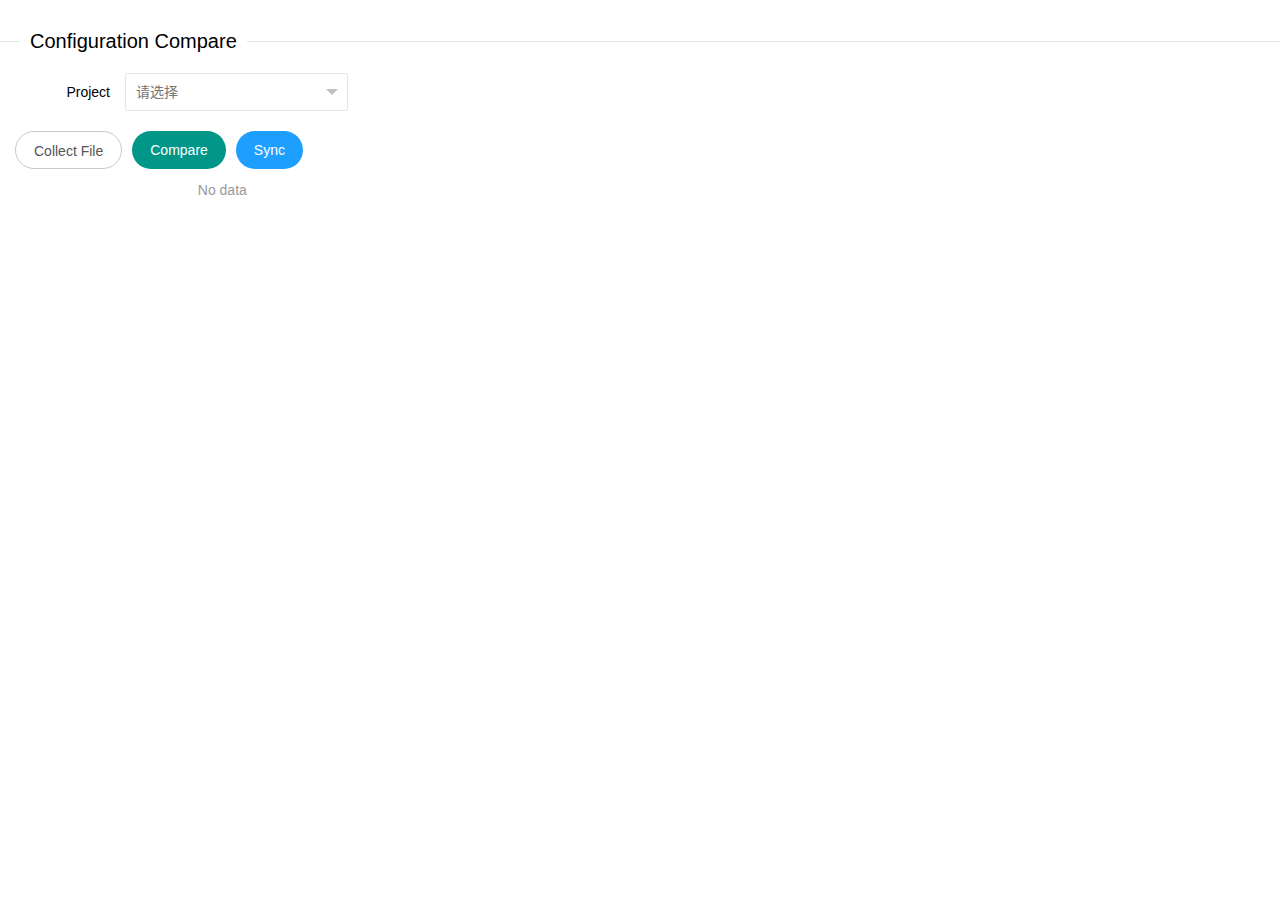
==== commit c2a13fc2: "improve file valuemap;change working directory to current directory" ====
--- a/src/main/resources/static/html/compare1.html
+++ b/src/main/resources/static/html/compare1.html
@@ -68,6 +68,7 @@
                             <div class="layui-card-header">Source File</div>
                             <div class="js-source-full layui-card-body"
                                  style="padding-left: 24px;padding-right: 24px;height: 400px;overflow: auto;">
+                                <pre></pre>
                             </div>
                         </div>
                     </div>
@@ -75,6 +76,7 @@
                         <div class="layui-card-header">Target File</div>
                         <div class="js-target-full layui-card-body"
                              style="padding-left: 24px;padding-right: 24px;height: 400px;overflow: auto;">
+                            <pre></pre>
                         </div>
                     </div>
                 </div>
